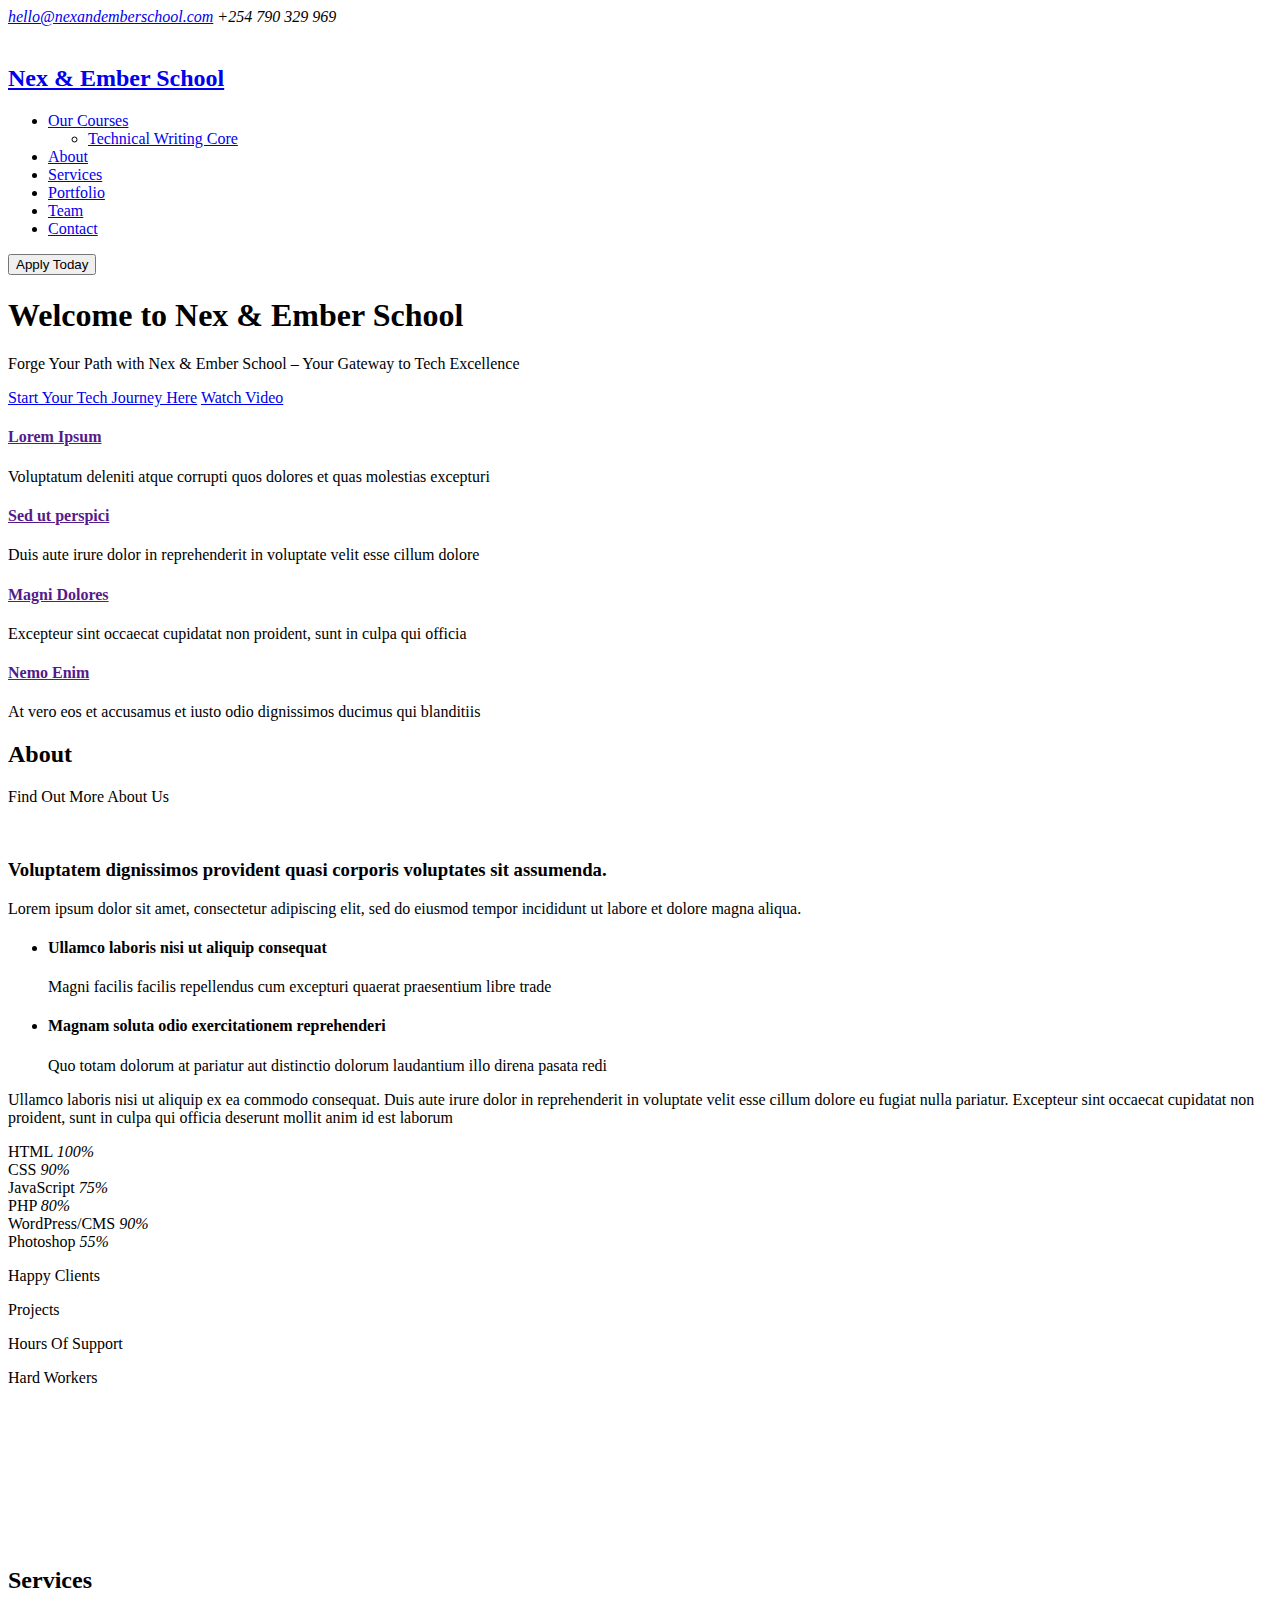
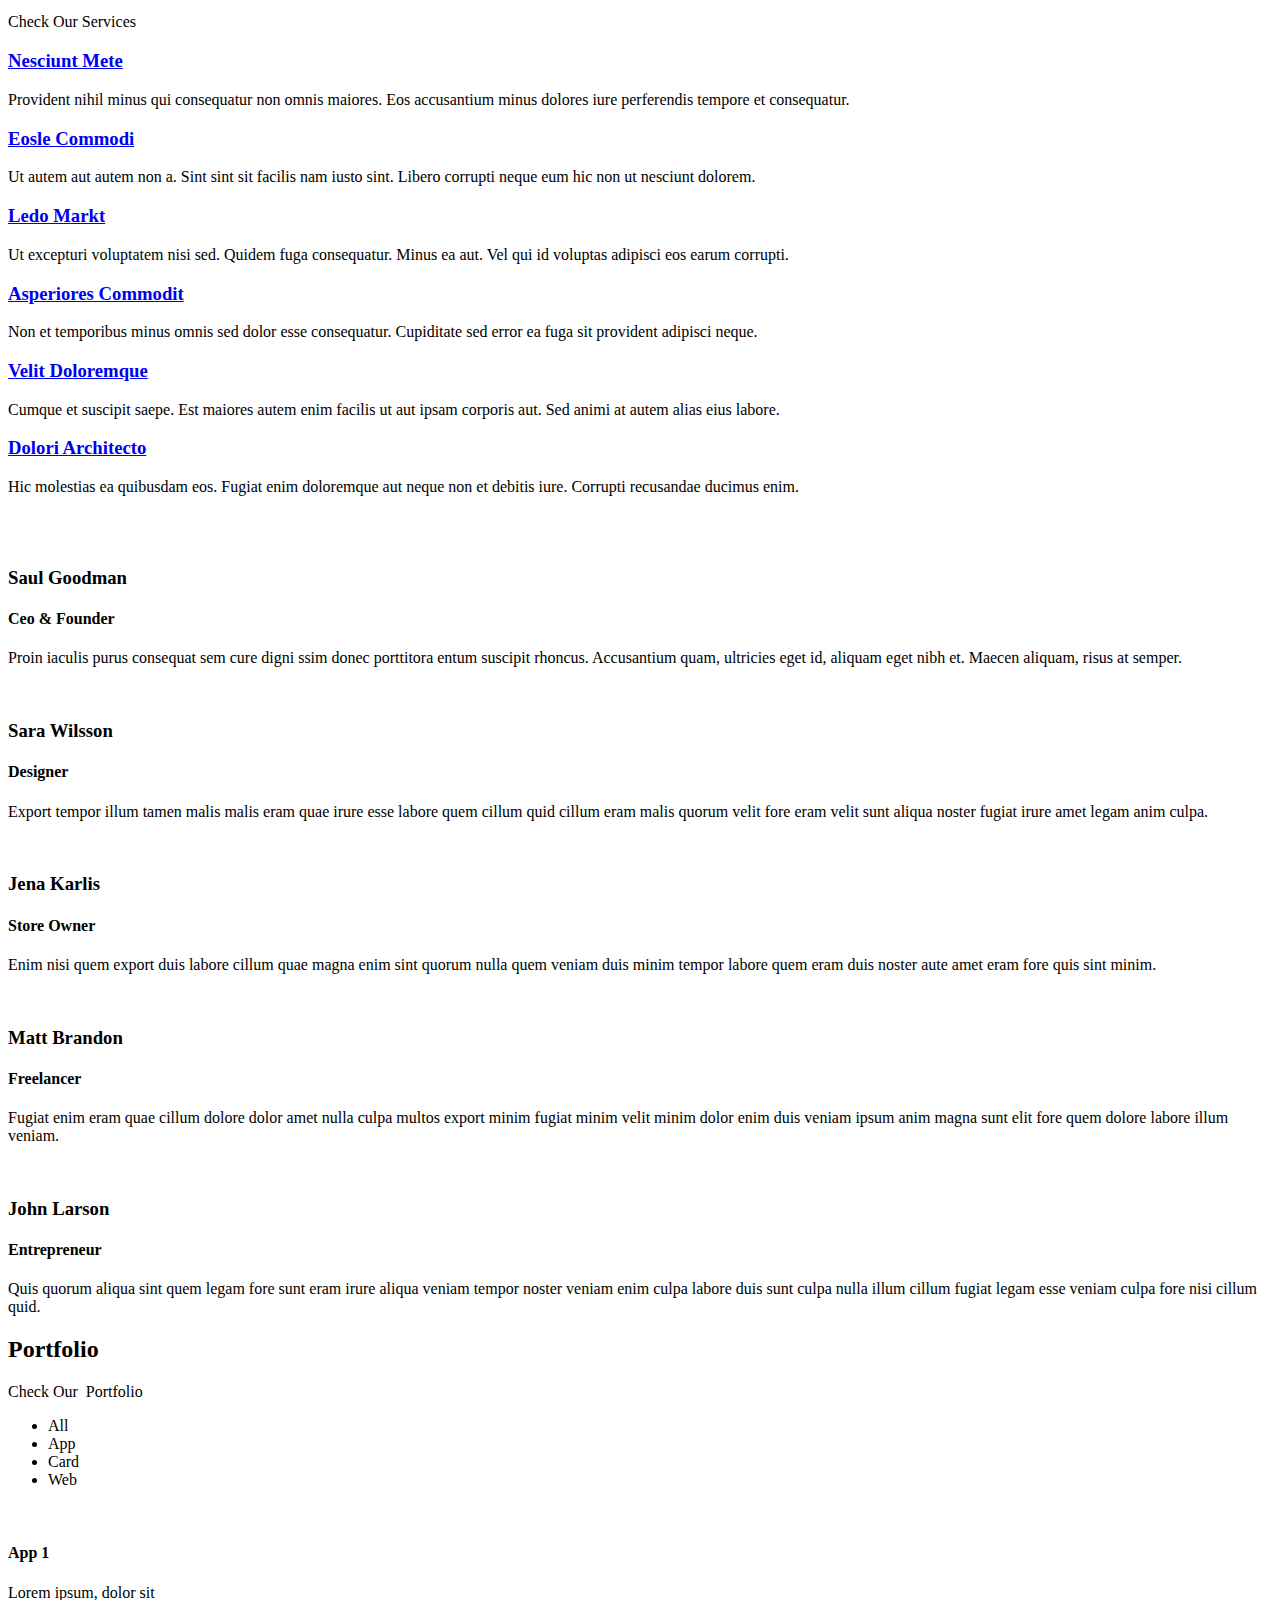
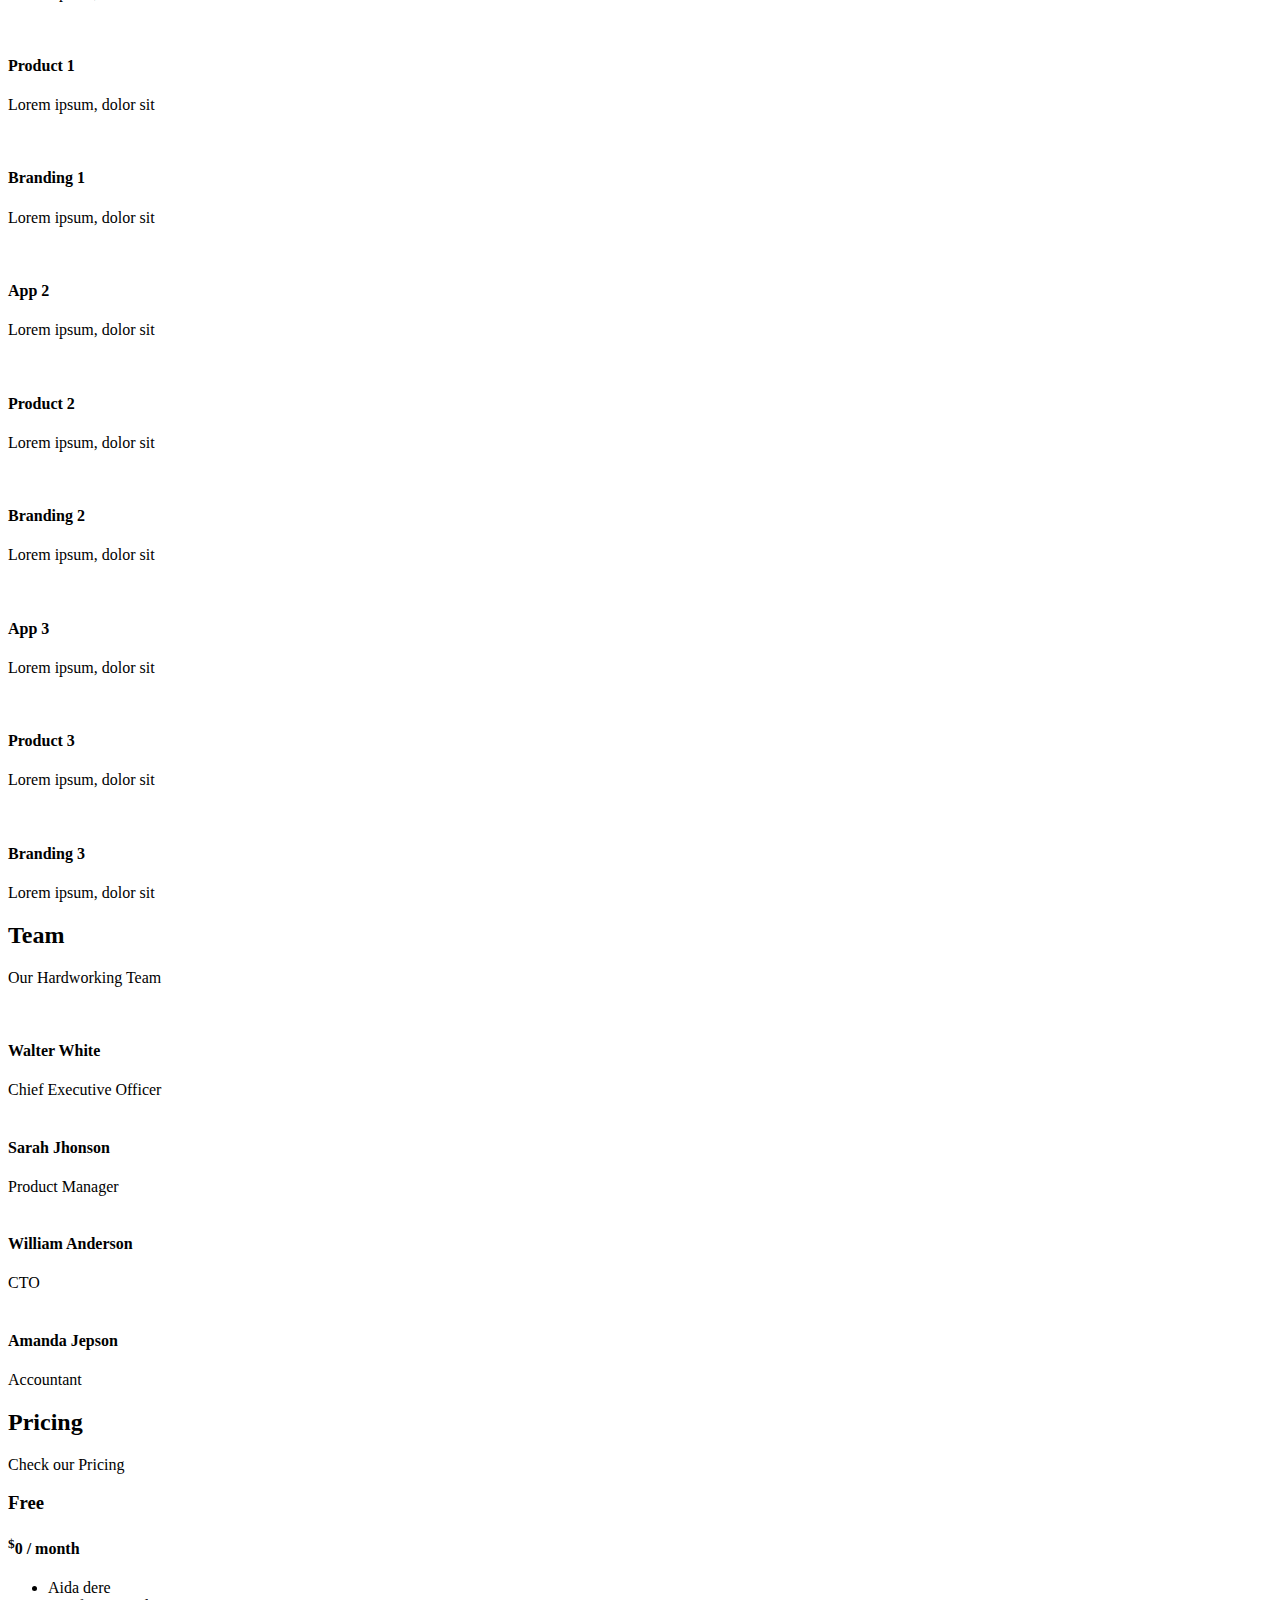
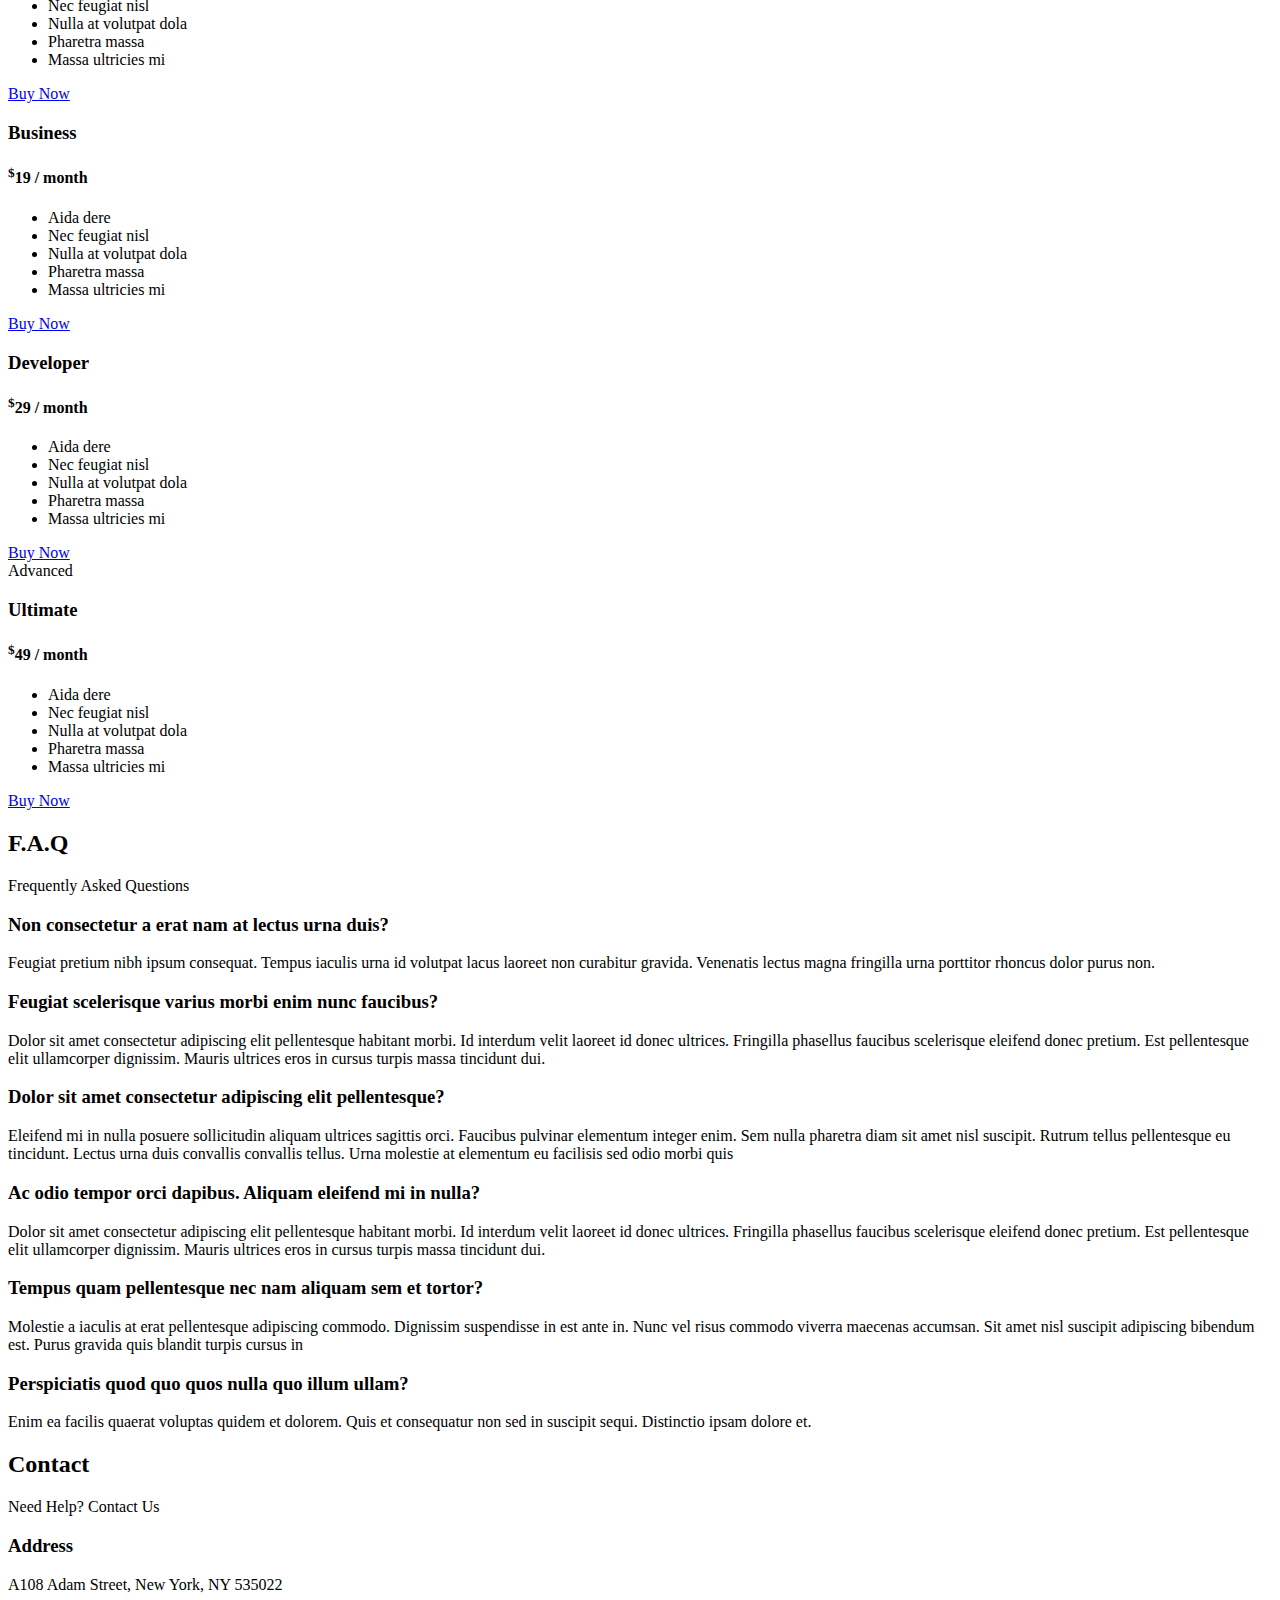
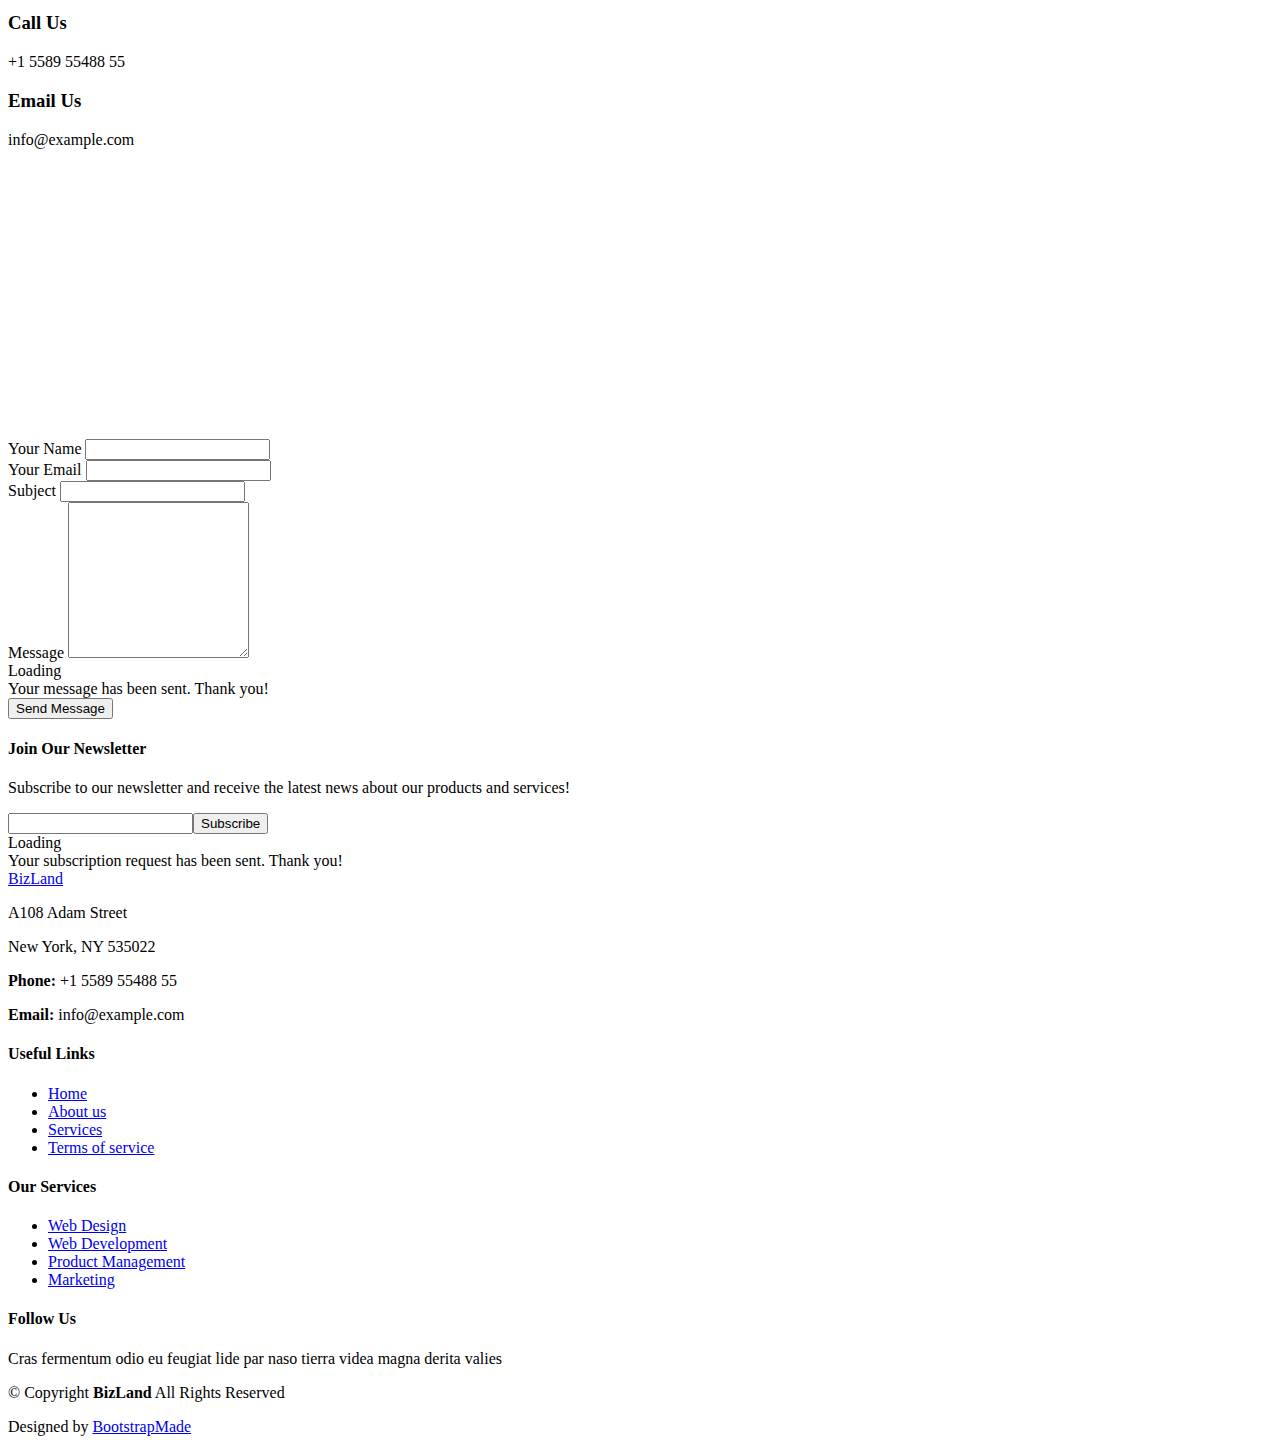
==== index.html @ 7f6a80eb "new changes" ====
<!DOCTYPE html>
<html lang="en">

<head>
  <meta charset="utf-8">
  <meta content="width=device-width, initial-scale=1.0" name="viewport">
  <title>Nex & Ember School | Elevate Your Tech Career: Master Technical Writing and Beyond</title>
  <meta name="description" content="">
  <meta name="keywords" content="">

  <!-- Favicons -->
  <!-- <link href="assets/img/favicon.png" rel="icon">
  <link href="assets/img/apple-touch-icon.png" rel="apple-touch-icon"> -->
  
  <link rel="apple-touch-icon" sizes="180x180" href="assets/img/apple-touch-icon.png">
  <link rel="icon" type="image/png" sizes="32x32" href="assets/img/favicon-32x32.png">
  <link rel="icon" type="image/png" sizes="16x16" href="assets/img/favicon-16x16.png">
  <link rel="manifest" href="assets/img/site.webmanifest">
  

  

  <!-- Fonts -->
  <link href="https://fonts.googleapis.com" rel="preconnect">
  <link href="https://fonts.gstatic.com" rel="preconnect" crossorigin>
  <link href="https://fonts.googleapis.com/css2?family=Roboto:ital,wght@0,100;0,300;0,400;0,500;0,700;0,900;1,100;1,300;1,400;1,500;1,700;1,900&family=Open+Sans:ital,wght@0,300;0,400;0,500;0,600;0,700;0,800;1,300;1,400;1,500;1,600;1,700;1,800&family=Montserrat:ital,wght@0,100;0,200;0,300;0,400;0,500;0,600;0,700;0,800;0,900;1,100;1,200;1,300;1,400;1,500;1,600;1,700;1,800;1,900&display=swap" rel="stylesheet">

  <!-- Vendor CSS Files -->
  <link href="assets/vendor/bootstrap/css/bootstrap.min.css" rel="stylesheet">
  <link href="assets/vendor/bootstrap-icons/bootstrap-icons.css" rel="stylesheet">
  <link href="assets/vendor/aos/aos.css" rel="stylesheet">
  <link href="assets/vendor/glightbox/css/glightbox.min.css" rel="stylesheet">
  <link href="assets/vendor/swiper/swiper-bundle.min.css" rel="stylesheet">

  <!-- Main CSS File -->
  <link href="assets/css/main.css" rel="stylesheet">

  <!-- =======================================================
  * Template Name: BizLand
  * Template URL: https://bootstrapmade.com/bizland-bootstrap-business-template/
  * Updated: Aug 07 2024 with Bootstrap v5.3.3
  * Author: BootstrapMade.com
  * License: https://bootstrapmade.com/license/
  ======================================================== -->
</head>

<body class="index-page">

  <header id="header" class="header sticky-top">

    <div class="topbar d-flex align-items-center">
      <div class="container d-flex justify-content-center justify-content-md-between">
        <div class="contact-info d-flex align-items-center">
          <i class="bi bi-envelope d-flex align-items-center"><a href="mailto:contact@example.com">hello@nexandemberschool.com</a></i>
          <i class="bi bi-phone d-flex align-items-center ms-4"><span>+254 790 329 969</span></i>
        </div>
        <div class="social-links d-none d-md-flex align-items-center">
          <a href="#" class="twitter"><i class="bi bi-twitter-x"></i></a>
          <a href="#" class="facebook"><i class="bi bi-facebook"></i></a>
          <a href="#" class="instagram"><i class="bi bi-instagram"></i></a>
          <a href="#" class="linkedin"><i class="bi bi-linkedin"></i></a>
        </div>
      </div>
    </div><!-- End Top Bar -->

    <div class="branding d-flex align-items-cente">

      <div class="container position-relative d-flex align-items-center justify-content-between">
        <a href="index.html" class="logo d-flex align-items-center">
          <!-- Uncomment the line below if you also wish to use an image logo -->
          <img src="assets/img/logo.jpg" alt="">
          <h1 class="sitename"><h2>Nex & Ember School</h2></h1>
        </a>

        <nav id="navmenu" class="navmenu">
          <ul>
            <li class="dropdown"><a href="#"><span>Our Courses</span> <i class="bi bi-chevron-down toggle-dropdown"></i></a>
              <ul>
                <li><a href="#">Technical Writing Core</a></li>
                <!-- <li class="dropdown"><a href="#"><span>Deep Dropdown</span> <i class="bi bi-chevron-down toggle-dropdown"></i></a>
                  <ul>
                    <li><a href="#">Deep Dropdown 1</a></li>
                    <li><a href="#">Deep Dropdown 2</a></li>
                    <li><a href="#">Deep Dropdown 3</a></li>
                    <li><a href="#">Deep Dropdown 4</a></li>
                    <li><a href="#">Deep Dropdown 5</a></li>
                  </ul> -->
                </li>
                <!-- <li><a href="#">Dropdown 2</a></li>
                <li><a href="#">Dropdown 3</a></li>
                <li><a href="#">Dropdown 4</a></li> -->
              </ul>
            </li>
            <!-- <li><a href="#hero" class="active">Home</a></li> -->
            <li><a href="#about">About</a></li>
            <li><a href="#services">Services</a></li>
            <li><a href="#portfolio">Portfolio</a></li>
            <li><a href="#team">Team</a></li>

            <li><a href="#contact">Contact</a></li>
          </ul>
          <i class="mobile-nav-toggle d-xl-none bi bi-list"></i>
        </nav>
        <button type="button" class="btn btn-primary" >Apply Today</button>
      </div>

    </div>

  </header>

  <main class="main">

    <!-- Hero Section -->
    <section id="hero" class="hero section light-background">

      <div class="container">
        <div class="row gy-4">
          <div class="col-lg-6 order-2 order-lg-1 d-flex flex-column justify-content-center" data-aos="zoom-out">
            <h1>Welcome to <span>Nex & Ember School</span></h1>
            <p>Forge Your Path with Nex & Ember School – Your Gateway to Tech Excellence</p>
            <div class="d-flex">
              <a href="#about" class="btn-get-started">Start Your Tech Journey Here</a>
              <a href="https://www.youtube.com/watch?v=Y7f98aduVJ8" class="glightbox btn-watch-video d-flex align-items-center"><i class="bi bi-play-circle"></i><span>Watch Video</span></a>
            </div>
          </div>
        </div>
      </div>

    </section><!-- /Hero Section -->

    <!-- Featured Services Section -->
    <section id="featured-services" class="featured-services section">

      <div class="container">

        <div class="row gy-4">

          <div class="col-xl-3 col-md-6 d-flex" data-aos="fade-up" data-aos-delay="100">
            <div class="service-item position-relative">
              <div class="icon"><i class="bi bi-activity icon"></i></div>
              <h4><a href="" class="stretched-link">Lorem Ipsum</a></h4>
              <p>Voluptatum deleniti atque corrupti quos dolores et quas molestias excepturi</p>
            </div>
          </div><!-- End Service Item -->

          <div class="col-xl-3 col-md-6 d-flex" data-aos="fade-up" data-aos-delay="200">
            <div class="service-item position-relative">
              <div class="icon"><i class="bi bi-bounding-box-circles icon"></i></div>
              <h4><a href="" class="stretched-link">Sed ut perspici</a></h4>
              <p>Duis aute irure dolor in reprehenderit in voluptate velit esse cillum dolore</p>
            </div>
          </div><!-- End Service Item -->

          <div class="col-xl-3 col-md-6 d-flex" data-aos="fade-up" data-aos-delay="300">
            <div class="service-item position-relative">
              <div class="icon"><i class="bi bi-calendar4-week icon"></i></div>
              <h4><a href="" class="stretched-link">Magni Dolores</a></h4>
              <p>Excepteur sint occaecat cupidatat non proident, sunt in culpa qui officia</p>
            </div>
          </div><!-- End Service Item -->

          <div class="col-xl-3 col-md-6 d-flex" data-aos="fade-up" data-aos-delay="400">
            <div class="service-item position-relative">
              <div class="icon"><i class="bi bi-broadcast icon"></i></div>
              <h4><a href="" class="stretched-link">Nemo Enim</a></h4>
              <p>At vero eos et accusamus et iusto odio dignissimos ducimus qui blanditiis</p>
            </div>
          </div><!-- End Service Item -->

        </div>

      </div>

    </section><!-- /Featured Services Section -->

    <!-- About Section -->
    <section id="about" class="about section light-background">

      <!-- Section Title -->
      <div class="container section-title" data-aos="fade-up">
        <h2>About</h2>
        <p><span>Find Out More</span> <span class="description-title">About Us</span></p>
      </div><!-- End Section Title -->

      <div class="container">

        <div class="row gy-3">

          <div class="col-lg-6" data-aos="fade-up" data-aos-delay="100">
            <img src="assets/img/about.jpg" alt="" class="img-fluid">
          </div>

          <div class="col-lg-6 d-flex flex-column justify-content-center" data-aos="fade-up" data-aos-delay="200">
            <div class="about-content ps-0 ps-lg-3">
              <h3>Voluptatem dignissimos provident quasi corporis voluptates sit assumenda.</h3>
              <p class="fst-italic">
                Lorem ipsum dolor sit amet, consectetur adipiscing elit, sed do eiusmod tempor incididunt ut labore et dolore
                magna aliqua.
              </p>
              <ul>
                <li>
                  <i class="bi bi-diagram-3"></i>
                  <div>
                    <h4>Ullamco laboris nisi ut aliquip consequat</h4>
                    <p>Magni facilis facilis repellendus cum excepturi quaerat praesentium libre trade</p>
                  </div>
                </li>
                <li>
                  <i class="bi bi-fullscreen-exit"></i>
                  <div>
                    <h4>Magnam soluta odio exercitationem reprehenderi</h4>
                    <p>Quo totam dolorum at pariatur aut distinctio dolorum laudantium illo direna pasata redi</p>
                  </div>
                </li>
              </ul>
              <p>
                Ullamco laboris nisi ut aliquip ex ea commodo consequat. Duis aute irure dolor in reprehenderit in voluptate
                velit esse cillum dolore eu fugiat nulla pariatur. Excepteur sint occaecat cupidatat non proident, sunt in
                culpa qui officia deserunt mollit anim id est laborum
              </p>
            </div>

          </div>
        </div>

      </div>

    </section><!-- /About Section -->

    <!-- Skills Section -->
    <section id="skills" class="skills section">

      <div class="container" data-aos="fade-up" data-aos-delay="100">

        <div class="row skills-content skills-animation">

          <div class="col-lg-6">

            <div class="progress">
              <span class="skill"><span>HTML</span> <i class="val">100%</i></span>
              <div class="progress-bar-wrap">
                <div class="progress-bar" role="progressbar" aria-valuenow="100" aria-valuemin="0" aria-valuemax="100"></div>
              </div>
            </div><!-- End Skills Item -->

            <div class="progress">
              <span class="skill"><span>CSS</span> <i class="val">90%</i></span>
              <div class="progress-bar-wrap">
                <div class="progress-bar" role="progressbar" aria-valuenow="90" aria-valuemin="0" aria-valuemax="100"></div>
              </div>
            </div><!-- End Skills Item -->

            <div class="progress">
              <span class="skill"><span>JavaScript</span> <i class="val">75%</i></span>
              <div class="progress-bar-wrap">
                <div class="progress-bar" role="progressbar" aria-valuenow="75" aria-valuemin="0" aria-valuemax="100"></div>
              </div>
            </div><!-- End Skills Item -->

          </div>

          <div class="col-lg-6">

            <div class="progress">
              <span class="skill"><span>PHP</span> <i class="val">80%</i></span>
              <div class="progress-bar-wrap">
                <div class="progress-bar" role="progressbar" aria-valuenow="80" aria-valuemin="0" aria-valuemax="100"></div>
              </div>
            </div><!-- End Skills Item -->

            <div class="progress">
              <span class="skill"><span>WordPress/CMS</span> <i class="val">90%</i></span>
              <div class="progress-bar-wrap">
                <div class="progress-bar" role="progressbar" aria-valuenow="90" aria-valuemin="0" aria-valuemax="100"></div>
              </div>
            </div><!-- End Skills Item -->

            <div class="progress">
              <span class="skill"><span>Photoshop</span> <i class="val">55%</i></span>
              <div class="progress-bar-wrap">
                <div class="progress-bar" role="progressbar" aria-valuenow="55" aria-valuemin="0" aria-valuemax="100"></div>
              </div>
            </div><!-- End Skills Item -->

          </div>

        </div>

      </div>

    </section><!-- /Skills Section -->

    <!-- Stats Section -->
    <section id="stats" class="stats section">

      <div class="container" data-aos="fade-up" data-aos-delay="100">

        <div class="row gy-4">

          <div class="col-lg-3 col-md-6 d-flex flex-column align-items-center">
            <i class="bi bi-emoji-smile"></i>
            <div class="stats-item">
              <span data-purecounter-start="0" data-purecounter-end="232" data-purecounter-duration="1" class="purecounter"></span>
              <p>Happy Clients</p>
            </div>
          </div><!-- End Stats Item -->

          <div class="col-lg-3 col-md-6 d-flex flex-column align-items-center">
            <i class="bi bi-journal-richtext"></i>
            <div class="stats-item">
              <span data-purecounter-start="0" data-purecounter-end="521" data-purecounter-duration="1" class="purecounter"></span>
              <p>Projects</p>
            </div>
          </div><!-- End Stats Item -->

          <div class="col-lg-3 col-md-6 d-flex flex-column align-items-center">
            <i class="bi bi-headset"></i>
            <div class="stats-item">
              <span data-purecounter-start="0" data-purecounter-end="1463" data-purecounter-duration="1" class="purecounter"></span>
              <p>Hours Of Support</p>
            </div>
          </div><!-- End Stats Item -->

          <div class="col-lg-3 col-md-6 d-flex flex-column align-items-center">
            <i class="bi bi-people"></i>
            <div class="stats-item">
              <span data-purecounter-start="0" data-purecounter-end="15" data-purecounter-duration="1" class="purecounter"></span>
              <p>Hard Workers</p>
            </div>
          </div><!-- End Stats Item -->

        </div>

      </div>

    </section><!-- /Stats Section -->

    <!-- Clients Section -->
    <section id="clients" class="clients section light-background">

      <div class="container">

        <div class="swiper init-swiper">
          <script type="application/json" class="swiper-config">
            {
              "loop": true,
              "speed": 600,
              "autoplay": {
                "delay": 5000
              },
              "slidesPerView": "auto",
              "pagination": {
                "el": ".swiper-pagination",
                "type": "bullets",
                "clickable": true
              },
              "breakpoints": {
                "320": {
                  "slidesPerView": 2,
                  "spaceBetween": 40
                },
                "480": {
                  "slidesPerView": 3,
                  "spaceBetween": 60
                },
                "640": {
                  "slidesPerView": 4,
                  "spaceBetween": 80
                },
                "992": {
                  "slidesPerView": 6,
                  "spaceBetween": 120
                }
              }
            }
          </script>
          <div class="swiper-wrapper align-items-center">
            <div class="swiper-slide"><img src="assets/img/clients/client-1.png" class="img-fluid" alt=""></div>
            <div class="swiper-slide"><img src="assets/img/clients/client-2.png" class="img-fluid" alt=""></div>
            <div class="swiper-slide"><img src="assets/img/clients/client-3.png" class="img-fluid" alt=""></div>
            <div class="swiper-slide"><img src="assets/img/clients/client-4.png" class="img-fluid" alt=""></div>
            <div class="swiper-slide"><img src="assets/img/clients/client-5.png" class="img-fluid" alt=""></div>
            <div class="swiper-slide"><img src="assets/img/clients/client-6.png" class="img-fluid" alt=""></div>
            <div class="swiper-slide"><img src="assets/img/clients/client-7.png" class="img-fluid" alt=""></div>
            <div class="swiper-slide"><img src="assets/img/clients/client-8.png" class="img-fluid" alt=""></div>
          </div>
        </div>

      </div>

    </section><!-- /Clients Section -->

    <!-- Services Section -->
    <section id="services" class="services section">

      <!-- Section Title -->
      <div class="container section-title" data-aos="fade-up">
        <h2>Services</h2>
        <p><span>Check Our</span> <span class="description-title">Services</span></p>
      </div><!-- End Section Title -->

      <div class="container">

        <div class="row gy-4">

          <div class="col-lg-4 col-md-6" data-aos="fade-up" data-aos-delay="100">
            <div class="service-item position-relative">
              <div class="icon">
                <i class="bi bi-activity"></i>
              </div>
              <a href="#" class="stretched-link">
                <h3>Nesciunt Mete</h3>
              </a>
              <p>Provident nihil minus qui consequatur non omnis maiores. Eos accusantium minus dolores iure perferendis tempore et consequatur.</p>
            </div>
          </div><!-- End Service Item -->

          <div class="col-lg-4 col-md-6" data-aos="fade-up" data-aos-delay="200">
            <div class="service-item position-relative">
              <div class="icon">
                <i class="bi bi-broadcast"></i>
              </div>
              <a href="#" class="stretched-link">
                <h3>Eosle Commodi</h3>
              </a>
              <p>Ut autem aut autem non a. Sint sint sit facilis nam iusto sint. Libero corrupti neque eum hic non ut nesciunt dolorem.</p>
            </div>
          </div><!-- End Service Item -->

          <div class="col-lg-4 col-md-6" data-aos="fade-up" data-aos-delay="300">
            <div class="service-item position-relative">
              <div class="icon">
                <i class="bi bi-easel"></i>
              </div>
              <a href="#" class="stretched-link">
                <h3>Ledo Markt</h3>
              </a>
              <p>Ut excepturi voluptatem nisi sed. Quidem fuga consequatur. Minus ea aut. Vel qui id voluptas adipisci eos earum corrupti.</p>
            </div>
          </div><!-- End Service Item -->

          <div class="col-lg-4 col-md-6" data-aos="fade-up" data-aos-delay="400">
            <div class="service-item position-relative">
              <div class="icon">
                <i class="bi bi-bounding-box-circles"></i>
              </div>
              <a href="#" class="stretched-link">
                <h3>Asperiores Commodit</h3>
              </a>
              <p>Non et temporibus minus omnis sed dolor esse consequatur. Cupiditate sed error ea fuga sit provident adipisci neque.</p>
              <a href="#" class="stretched-link"></a>
            </div>
          </div><!-- End Service Item -->

          <div class="col-lg-4 col-md-6" data-aos="fade-up" data-aos-delay="500">
            <div class="service-item position-relative">
              <div class="icon">
                <i class="bi bi-calendar4-week"></i>
              </div>
              <a href="#" class="stretched-link">
                <h3>Velit Doloremque</h3>
              </a>
              <p>Cumque et suscipit saepe. Est maiores autem enim facilis ut aut ipsam corporis aut. Sed animi at autem alias eius labore.</p>
              <a href="#" class="stretched-link"></a>
            </div>
          </div><!-- End Service Item -->

          <div class="col-lg-4 col-md-6" data-aos="fade-up" data-aos-delay="600">
            <div class="service-item position-relative">
              <div class="icon">
                <i class="bi bi-chat-square-text"></i>
              </div>
              <a href="#" class="stretched-link">
                <h3>Dolori Architecto</h3>
              </a>
              <p>Hic molestias ea quibusdam eos. Fugiat enim doloremque aut neque non et debitis iure. Corrupti recusandae ducimus enim.</p>
              <a href="#" class="stretched-link"></a>
            </div>
          </div><!-- End Service Item -->

        </div>

      </div>

    </section><!-- /Services Section -->

    <!-- Testimonials Section -->
    <section id="testimonials" class="testimonials section dark-background">

      <img src="assets/img/testimonials-bg.jpg" class="testimonials-bg" alt="">

      <div class="container" data-aos="fade-up" data-aos-delay="100">

        <div class="swiper init-swiper">
          <script type="application/json" class="swiper-config">
            {
              "loop": true,
              "speed": 600,
              "autoplay": {
                "delay": 5000
              },
              "slidesPerView": "auto",
              "pagination": {
                "el": ".swiper-pagination",
                "type": "bullets",
                "clickable": true
              }
            }
          </script>
          <div class="swiper-wrapper">

            <div class="swiper-slide">
              <div class="testimonial-item">
                <img src="assets/img/testimonials/testimonials-1.jpg" class="testimonial-img" alt="">
                <h3>Saul Goodman</h3>
                <h4>Ceo &amp; Founder</h4>
                <div class="stars">
                  <i class="bi bi-star-fill"></i><i class="bi bi-star-fill"></i><i class="bi bi-star-fill"></i><i class="bi bi-star-fill"></i><i class="bi bi-star-fill"></i>
                </div>
                <p>
                  <i class="bi bi-quote quote-icon-left"></i>
                  <span>Proin iaculis purus consequat sem cure digni ssim donec porttitora entum suscipit rhoncus. Accusantium quam, ultricies eget id, aliquam eget nibh et. Maecen aliquam, risus at semper.</span>
                  <i class="bi bi-quote quote-icon-right"></i>
                </p>
              </div>
            </div><!-- End testimonial item -->

            <div class="swiper-slide">
              <div class="testimonial-item">
                <img src="assets/img/testimonials/testimonials-2.jpg" class="testimonial-img" alt="">
                <h3>Sara Wilsson</h3>
                <h4>Designer</h4>
                <div class="stars">
                  <i class="bi bi-star-fill"></i><i class="bi bi-star-fill"></i><i class="bi bi-star-fill"></i><i class="bi bi-star-fill"></i><i class="bi bi-star-fill"></i>
                </div>
                <p>
                  <i class="bi bi-quote quote-icon-left"></i>
                  <span>Export tempor illum tamen malis malis eram quae irure esse labore quem cillum quid cillum eram malis quorum velit fore eram velit sunt aliqua noster fugiat irure amet legam anim culpa.</span>
                  <i class="bi bi-quote quote-icon-right"></i>
                </p>
              </div>
            </div><!-- End testimonial item -->

            <div class="swiper-slide">
              <div class="testimonial-item">
                <img src="assets/img/testimonials/testimonials-3.jpg" class="testimonial-img" alt="">
                <h3>Jena Karlis</h3>
                <h4>Store Owner</h4>
                <div class="stars">
                  <i class="bi bi-star-fill"></i><i class="bi bi-star-fill"></i><i class="bi bi-star-fill"></i><i class="bi bi-star-fill"></i><i class="bi bi-star-fill"></i>
                </div>
                <p>
                  <i class="bi bi-quote quote-icon-left"></i>
                  <span>Enim nisi quem export duis labore cillum quae magna enim sint quorum nulla quem veniam duis minim tempor labore quem eram duis noster aute amet eram fore quis sint minim.</span>
                  <i class="bi bi-quote quote-icon-right"></i>
                </p>
              </div>
            </div><!-- End testimonial item -->

            <div class="swiper-slide">
              <div class="testimonial-item">
                <img src="assets/img/testimonials/testimonials-4.jpg" class="testimonial-img" alt="">
                <h3>Matt Brandon</h3>
                <h4>Freelancer</h4>
                <div class="stars">
                  <i class="bi bi-star-fill"></i><i class="bi bi-star-fill"></i><i class="bi bi-star-fill"></i><i class="bi bi-star-fill"></i><i class="bi bi-star-fill"></i>
                </div>
                <p>
                  <i class="bi bi-quote quote-icon-left"></i>
                  <span>Fugiat enim eram quae cillum dolore dolor amet nulla culpa multos export minim fugiat minim velit minim dolor enim duis veniam ipsum anim magna sunt elit fore quem dolore labore illum veniam.</span>
                  <i class="bi bi-quote quote-icon-right"></i>
                </p>
              </div>
            </div><!-- End testimonial item -->

            <div class="swiper-slide">
              <div class="testimonial-item">
                <img src="assets/img/testimonials/testimonials-5.jpg" class="testimonial-img" alt="">
                <h3>John Larson</h3>
                <h4>Entrepreneur</h4>
                <div class="stars">
                  <i class="bi bi-star-fill"></i><i class="bi bi-star-fill"></i><i class="bi bi-star-fill"></i><i class="bi bi-star-fill"></i><i class="bi bi-star-fill"></i>
                </div>
                <p>
                  <i class="bi bi-quote quote-icon-left"></i>
                  <span>Quis quorum aliqua sint quem legam fore sunt eram irure aliqua veniam tempor noster veniam enim culpa labore duis sunt culpa nulla illum cillum fugiat legam esse veniam culpa fore nisi cillum quid.</span>
                  <i class="bi bi-quote quote-icon-right"></i>
                </p>
              </div>
            </div><!-- End testimonial item -->

          </div>
          <div class="swiper-pagination"></div>
        </div>

      </div>

    </section><!-- /Testimonials Section -->

    <!-- Portfolio Section -->
    <section id="portfolio" class="portfolio section">

      <!-- Section Title -->
      <div class="container section-title" data-aos="fade-up">
        <h2>Portfolio</h2>
        <p><span>Check Our&nbsp;</span> <span class="description-title">Portfolio</span></p>
      </div><!-- End Section Title -->

      <div class="container">

        <div class="isotope-layout" data-default-filter="*" data-layout="masonry" data-sort="original-order">

          <ul class="portfolio-filters isotope-filters" data-aos="fade-up" data-aos-delay="100">
            <li data-filter="*" class="filter-active">All</li>
            <li data-filter=".filter-app">App</li>
            <li data-filter=".filter-product">Card</li>
            <li data-filter=".filter-branding">Web</li>
          </ul><!-- End Portfolio Filters -->

          <div class="row gy-4 isotope-container" data-aos="fade-up" data-aos-delay="200">

            <div class="col-lg-4 col-md-6 portfolio-item isotope-item filter-app">
              <img src="assets/img/masonry-portfolio/masonry-portfolio-1.jpg" class="img-fluid" alt="">
              <div class="portfolio-info">
                <h4>App 1</h4>
                <p>Lorem ipsum, dolor sit</p>
                <a href="assets/img/masonry-portfolio/masonry-portfolio-1.jpg" title="App 1" data-gallery="portfolio-gallery-app" class="glightbox preview-link"><i class="bi bi-zoom-in"></i></a>
                <a href="portfolio-details.html" title="More Details" class="details-link"><i class="bi bi-link-45deg"></i></a>
              </div>
            </div><!-- End Portfolio Item -->

            <div class="col-lg-4 col-md-6 portfolio-item isotope-item filter-product">
              <img src="assets/img/masonry-portfolio/masonry-portfolio-2.jpg" class="img-fluid" alt="">
              <div class="portfolio-info">
                <h4>Product 1</h4>
                <p>Lorem ipsum, dolor sit</p>
                <a href="assets/img/masonry-portfolio/masonry-portfolio-2.jpg" title="Product 1" data-gallery="portfolio-gallery-product" class="glightbox preview-link"><i class="bi bi-zoom-in"></i></a>
                <a href="portfolio-details.html" title="More Details" class="details-link"><i class="bi bi-link-45deg"></i></a>
              </div>
            </div><!-- End Portfolio Item -->

            <div class="col-lg-4 col-md-6 portfolio-item isotope-item filter-branding">
              <img src="assets/img/masonry-portfolio/masonry-portfolio-3.jpg" class="img-fluid" alt="">
              <div class="portfolio-info">
                <h4>Branding 1</h4>
                <p>Lorem ipsum, dolor sit</p>
                <a href="assets/img/masonry-portfolio/masonry-portfolio-3.jpg" title="Branding 1" data-gallery="portfolio-gallery-branding" class="glightbox preview-link"><i class="bi bi-zoom-in"></i></a>
                <a href="portfolio-details.html" title="More Details" class="details-link"><i class="bi bi-link-45deg"></i></a>
              </div>
            </div><!-- End Portfolio Item -->

            <div class="col-lg-4 col-md-6 portfolio-item isotope-item filter-app">
              <img src="assets/img/masonry-portfolio/masonry-portfolio-4.jpg" class="img-fluid" alt="">
              <div class="portfolio-info">
                <h4>App 2</h4>
                <p>Lorem ipsum, dolor sit</p>
                <a href="assets/img/masonry-portfolio/masonry-portfolio-4.jpg" title="App 2" data-gallery="portfolio-gallery-app" class="glightbox preview-link"><i class="bi bi-zoom-in"></i></a>
                <a href="portfolio-details.html" title="More Details" class="details-link"><i class="bi bi-link-45deg"></i></a>
              </div>
            </div><!-- End Portfolio Item -->

            <div class="col-lg-4 col-md-6 portfolio-item isotope-item filter-product">
              <img src="assets/img/masonry-portfolio/masonry-portfolio-5.jpg" class="img-fluid" alt="">
              <div class="portfolio-info">
                <h4>Product 2</h4>
                <p>Lorem ipsum, dolor sit</p>
                <a href="assets/img/masonry-portfolio/masonry-portfolio-5.jpg" title="Product 2" data-gallery="portfolio-gallery-product" class="glightbox preview-link"><i class="bi bi-zoom-in"></i></a>
                <a href="portfolio-details.html" title="More Details" class="details-link"><i class="bi bi-link-45deg"></i></a>
              </div>
            </div><!-- End Portfolio Item -->

            <div class="col-lg-4 col-md-6 portfolio-item isotope-item filter-branding">
              <img src="assets/img/masonry-portfolio/masonry-portfolio-6.jpg" class="img-fluid" alt="">
              <div class="portfolio-info">
                <h4>Branding 2</h4>
                <p>Lorem ipsum, dolor sit</p>
                <a href="assets/img/masonry-portfolio/masonry-portfolio-6.jpg" title="Branding 2" data-gallery="portfolio-gallery-branding" class="glightbox preview-link"><i class="bi bi-zoom-in"></i></a>
                <a href="portfolio-details.html" title="More Details" class="details-link"><i class="bi bi-link-45deg"></i></a>
              </div>
            </div><!-- End Portfolio Item -->

            <div class="col-lg-4 col-md-6 portfolio-item isotope-item filter-app">
              <img src="assets/img/masonry-portfolio/masonry-portfolio-7.jpg" class="img-fluid" alt="">
              <div class="portfolio-info">
                <h4>App 3</h4>
                <p>Lorem ipsum, dolor sit</p>
                <a href="assets/img/masonry-portfolio/masonry-portfolio-7.jpg" title="App 3" data-gallery="portfolio-gallery-app" class="glightbox preview-link"><i class="bi bi-zoom-in"></i></a>
                <a href="portfolio-details.html" title="More Details" class="details-link"><i class="bi bi-link-45deg"></i></a>
              </div>
            </div><!-- End Portfolio Item -->

            <div class="col-lg-4 col-md-6 portfolio-item isotope-item filter-product">
              <img src="assets/img/masonry-portfolio/masonry-portfolio-8.jpg" class="img-fluid" alt="">
              <div class="portfolio-info">
                <h4>Product 3</h4>
                <p>Lorem ipsum, dolor sit</p>
                <a href="assets/img/masonry-portfolio/masonry-portfolio-8.jpg" title="Product 3" data-gallery="portfolio-gallery-product" class="glightbox preview-link"><i class="bi bi-zoom-in"></i></a>
                <a href="portfolio-details.html" title="More Details" class="details-link"><i class="bi bi-link-45deg"></i></a>
              </div>
            </div><!-- End Portfolio Item -->

            <div class="col-lg-4 col-md-6 portfolio-item isotope-item filter-branding">
              <img src="assets/img/masonry-portfolio/masonry-portfolio-9.jpg" class="img-fluid" alt="">
              <div class="portfolio-info">
                <h4>Branding 3</h4>
                <p>Lorem ipsum, dolor sit</p>
                <a href="assets/img/masonry-portfolio/masonry-portfolio-9.jpg" title="Branding 2" data-gallery="portfolio-gallery-branding" class="glightbox preview-link"><i class="bi bi-zoom-in"></i></a>
                <a href="portfolio-details.html" title="More Details" class="details-link"><i class="bi bi-link-45deg"></i></a>
              </div>
            </div><!-- End Portfolio Item -->

          </div><!-- End Portfolio Container -->

        </div>

      </div>

    </section><!-- /Portfolio Section -->

    <!-- Team Section -->
    <section id="team" class="team section light-background">

      <!-- Section Title -->
      <div class="container section-title" data-aos="fade-up">
        <h2>Team</h2>
        <p><span>Our Hardworking</span> <span class="description-title">Team</span></p>
      </div><!-- End Section Title -->

      <div class="container">

        <div class="row gy-4">

          <div class="col-lg-3 col-md-6 d-flex align-items-stretch" data-aos="fade-up" data-aos-delay="100">
            <div class="team-member">
              <div class="member-img">
                <img src="assets/img/team/team-1.jpg" class="img-fluid" alt="">
                <div class="social">
                  <a href=""><i class="bi bi-twitter-x"></i></a>
                  <a href=""><i class="bi bi-facebook"></i></a>
                  <a href=""><i class="bi bi-instagram"></i></a>
                  <a href=""><i class="bi bi-linkedin"></i></a>
                </div>
              </div>
              <div class="member-info">
                <h4>Walter White</h4>
                <span>Chief Executive Officer</span>
              </div>
            </div>
          </div><!-- End Team Member -->

          <div class="col-lg-3 col-md-6 d-flex align-items-stretch" data-aos="fade-up" data-aos-delay="200">
            <div class="team-member">
              <div class="member-img">
                <img src="assets/img/team/team-2.jpg" class="img-fluid" alt="">
                <div class="social">
                  <a href=""><i class="bi bi-twitter-x"></i></a>
                  <a href=""><i class="bi bi-facebook"></i></a>
                  <a href=""><i class="bi bi-instagram"></i></a>
                  <a href=""><i class="bi bi-linkedin"></i></a>
                </div>
              </div>
              <div class="member-info">
                <h4>Sarah Jhonson</h4>
                <span>Product Manager</span>
              </div>
            </div>
          </div><!-- End Team Member -->

          <div class="col-lg-3 col-md-6 d-flex align-items-stretch" data-aos="fade-up" data-aos-delay="300">
            <div class="team-member">
              <div class="member-img">
                <img src="assets/img/team/team-3.jpg" class="img-fluid" alt="">
                <div class="social">
                  <a href=""><i class="bi bi-twitter-x"></i></a>
                  <a href=""><i class="bi bi-facebook"></i></a>
                  <a href=""><i class="bi bi-instagram"></i></a>
                  <a href=""><i class="bi bi-linkedin"></i></a>
                </div>
              </div>
              <div class="member-info">
                <h4>William Anderson</h4>
                <span>CTO</span>
              </div>
            </div>
          </div><!-- End Team Member -->

          <div class="col-lg-3 col-md-6 d-flex align-items-stretch" data-aos="fade-up" data-aos-delay="400">
            <div class="team-member">
              <div class="member-img">
                <img src="assets/img/team/team-4.jpg" class="img-fluid" alt="">
                <div class="social">
                  <a href=""><i class="bi bi-twitter-x"></i></a>
                  <a href=""><i class="bi bi-facebook"></i></a>
                  <a href=""><i class="bi bi-instagram"></i></a>
                  <a href=""><i class="bi bi-linkedin"></i></a>
                </div>
              </div>
              <div class="member-info">
                <h4>Amanda Jepson</h4>
                <span>Accountant</span>
              </div>
            </div>
          </div><!-- End Team Member -->

        </div>

      </div>

    </section><!-- /Team Section -->

    <!-- Pricing Section -->
    <section id="pricing" class="pricing section">

      <!-- Section Title -->
      <div class="container section-title" data-aos="fade-up">
        <h2>Pricing</h2>
        <p><span>Check our</span> <span class="description-title">Pricing</span></p>
      </div><!-- End Section Title -->

      <div class="container">

        <div class="row gy-3">

          <div class="col-xl-3 col-lg-6" data-aos="fade-up" data-aos-delay="100">
            <div class="pricing-item">
              <h3>Free</h3>
              <h4><sup>$</sup>0<span> / month</span></h4>
              <ul>
                <li>Aida dere</li>
                <li>Nec feugiat nisl</li>
                <li>Nulla at volutpat dola</li>
                <li class="na">Pharetra massa</li>
                <li class="na">Massa ultricies mi</li>
              </ul>
              <div class="btn-wrap">
                <a href="#" class="btn-buy">Buy Now</a>
              </div>
            </div>
          </div><!-- End Pricing Item -->

          <div class="col-xl-3 col-lg-6" data-aos="fade-up" data-aos-delay="200">
            <div class="pricing-item featured">
              <h3>Business</h3>
              <h4><sup>$</sup>19<span> / month</span></h4>
              <ul>
                <li>Aida dere</li>
                <li>Nec feugiat nisl</li>
                <li>Nulla at volutpat dola</li>
                <li>Pharetra massa</li>
                <li class="na">Massa ultricies mi</li>
              </ul>
              <div class="btn-wrap">
                <a href="#" class="btn-buy">Buy Now</a>
              </div>
            </div>
          </div><!-- End Pricing Item -->

          <div class="col-xl-3 col-lg-6" data-aos="fade-up" data-aos-delay="400">
            <div class="pricing-item">
              <h3>Developer</h3>
              <h4><sup>$</sup>29<span> / month</span></h4>
              <ul>
                <li>Aida dere</li>
                <li>Nec feugiat nisl</li>
                <li>Nulla at volutpat dola</li>
                <li>Pharetra massa</li>
                <li>Massa ultricies mi</li>
              </ul>
              <div class="btn-wrap">
                <a href="#" class="btn-buy">Buy Now</a>
              </div>
            </div>
          </div><!-- End Pricing Item -->

          <div class="col-xl-3 col-lg-6" data-aos="fade-up" data-aos-delay="400">
            <div class="pricing-item">
              <span class="advanced">Advanced</span>
              <h3>Ultimate</h3>
              <h4><sup>$</sup>49<span> / month</span></h4>
              <ul>
                <li>Aida dere</li>
                <li>Nec feugiat nisl</li>
                <li>Nulla at volutpat dola</li>
                <li>Pharetra massa</li>
                <li>Massa ultricies mi</li>
              </ul>
              <div class="btn-wrap">
                <a href="#" class="btn-buy">Buy Now</a>
              </div>
            </div>
          </div><!-- End Pricing Item -->

        </div>

      </div>

    </section><!-- /Pricing Section -->

    <!-- Faq Section -->
    <section id="faq" class="faq section light-background">

      <!-- Section Title -->
      <div class="container section-title" data-aos="fade-up">
        <h2>F.A.Q</h2>
        <p><span>Frequently Asked</span> <span class="description-title">Questions</span></p>
      </div><!-- End Section Title -->

      <div class="container">

        <div class="row justify-content-center">

          <div class="col-lg-10" data-aos="fade-up" data-aos-delay="100">

            <div class="faq-container">

              <div class="faq-item faq-active">
                <h3>Non consectetur a erat nam at lectus urna duis?</h3>
                <div class="faq-content">
                  <p>Feugiat pretium nibh ipsum consequat. Tempus iaculis urna id volutpat lacus laoreet non curabitur gravida. Venenatis lectus magna fringilla urna porttitor rhoncus dolor purus non.</p>
                </div>
                <i class="faq-toggle bi bi-chevron-right"></i>
              </div><!-- End Faq item-->

              <div class="faq-item">
                <h3>Feugiat scelerisque varius morbi enim nunc faucibus?</h3>
                <div class="faq-content">
                  <p>Dolor sit amet consectetur adipiscing elit pellentesque habitant morbi. Id interdum velit laoreet id donec ultrices. Fringilla phasellus faucibus scelerisque eleifend donec pretium. Est pellentesque elit ullamcorper dignissim. Mauris ultrices eros in cursus turpis massa tincidunt dui.</p>
                </div>
                <i class="faq-toggle bi bi-chevron-right"></i>
              </div><!-- End Faq item-->

              <div class="faq-item">
                <h3>Dolor sit amet consectetur adipiscing elit pellentesque?</h3>
                <div class="faq-content">
                  <p>Eleifend mi in nulla posuere sollicitudin aliquam ultrices sagittis orci. Faucibus pulvinar elementum integer enim. Sem nulla pharetra diam sit amet nisl suscipit. Rutrum tellus pellentesque eu tincidunt. Lectus urna duis convallis convallis tellus. Urna molestie at elementum eu facilisis sed odio morbi quis</p>
                </div>
                <i class="faq-toggle bi bi-chevron-right"></i>
              </div><!-- End Faq item-->

              <div class="faq-item">
                <h3>Ac odio tempor orci dapibus. Aliquam eleifend mi in nulla?</h3>
                <div class="faq-content">
                  <p>Dolor sit amet consectetur adipiscing elit pellentesque habitant morbi. Id interdum velit laoreet id donec ultrices. Fringilla phasellus faucibus scelerisque eleifend donec pretium. Est pellentesque elit ullamcorper dignissim. Mauris ultrices eros in cursus turpis massa tincidunt dui.</p>
                </div>
                <i class="faq-toggle bi bi-chevron-right"></i>
              </div><!-- End Faq item-->

              <div class="faq-item">
                <h3>Tempus quam pellentesque nec nam aliquam sem et tortor?</h3>
                <div class="faq-content">
                  <p>Molestie a iaculis at erat pellentesque adipiscing commodo. Dignissim suspendisse in est ante in. Nunc vel risus commodo viverra maecenas accumsan. Sit amet nisl suscipit adipiscing bibendum est. Purus gravida quis blandit turpis cursus in</p>
                </div>
                <i class="faq-toggle bi bi-chevron-right"></i>
              </div><!-- End Faq item-->

              <div class="faq-item">
                <h3>Perspiciatis quod quo quos nulla quo illum ullam?</h3>
                <div class="faq-content">
                  <p>Enim ea facilis quaerat voluptas quidem et dolorem. Quis et consequatur non sed in suscipit sequi. Distinctio ipsam dolore et.</p>
                </div>
                <i class="faq-toggle bi bi-chevron-right"></i>
              </div><!-- End Faq item-->

            </div>

          </div><!-- End Faq Column-->

        </div>

      </div>

    </section><!-- /Faq Section -->

    <!-- Contact Section -->
    <section id="contact" class="contact section">

      <!-- Section Title -->
      <div class="container section-title" data-aos="fade-up">
        <h2>Contact</h2>
        <p><span>Need Help?</span> <span class="description-title">Contact Us</span></p>
      </div><!-- End Section Title -->

      <div class="container" data-aos="fade-up" data-aos-delay="100">

        <div class="row gy-4">

          <div class="col-lg-5">

            <div class="info-wrap">
              <div class="info-item d-flex" data-aos="fade-up" data-aos-delay="200">
                <i class="bi bi-geo-alt flex-shrink-0"></i>
                <div>
                  <h3>Address</h3>
                  <p>A108 Adam Street, New York, NY 535022</p>
                </div>
              </div><!-- End Info Item -->

              <div class="info-item d-flex" data-aos="fade-up" data-aos-delay="300">
                <i class="bi bi-telephone flex-shrink-0"></i>
                <div>
                  <h3>Call Us</h3>
                  <p>+1 5589 55488 55</p>
                </div>
              </div><!-- End Info Item -->

              <div class="info-item d-flex" data-aos="fade-up" data-aos-delay="400">
                <i class="bi bi-envelope flex-shrink-0"></i>
                <div>
                  <h3>Email Us</h3>
                  <p>info@example.com</p>
                </div>
              </div><!-- End Info Item -->

              <iframe src="https://www.google.com/maps/embed?pb=!1m14!1m8!1m3!1d48389.78314118045!2d-74.006138!3d40.710059!3m2!1i1024!2i768!4f13.1!3m3!1m2!1s0x89c25a22a3bda30d%3A0xb89d1fe6bc499443!2sDowntown%20Conference%20Center!5e0!3m2!1sen!2sus!4v1676961268712!5m2!1sen!2sus" frameborder="0" style="border:0; width: 100%; height: 270px;" allowfullscreen="" loading="lazy" referrerpolicy="no-referrer-when-downgrade"></iframe>
            </div>
          </div>

          <div class="col-lg-7">
            <form action="forms/contact.php" method="post" class="php-email-form" data-aos="fade-up" data-aos-delay="200">
              <div class="row gy-4">

                <div class="col-md-6">
                  <label for="name-field" class="pb-2">Your Name</label>
                  <input type="text" name="name" id="name-field" class="form-control" required="">
                </div>

                <div class="col-md-6">
                  <label for="email-field" class="pb-2">Your Email</label>
                  <input type="email" class="form-control" name="email" id="email-field" required="">
                </div>

                <div class="col-md-12">
                  <label for="subject-field" class="pb-2">Subject</label>
                  <input type="text" class="form-control" name="subject" id="subject-field" required="">
                </div>

                <div class="col-md-12">
                  <label for="message-field" class="pb-2">Message</label>
                  <textarea class="form-control" name="message" rows="10" id="message-field" required=""></textarea>
                </div>

                <div class="col-md-12 text-center">
                  <div class="loading">Loading</div>
                  <div class="error-message"></div>
                  <div class="sent-message">Your message has been sent. Thank you!</div>

                  <button type="submit">Send Message</button>
                </div>

              </div>
            </form>
          </div><!-- End Contact Form -->

        </div>

      </div>

    </section><!-- /Contact Section -->

  </main>

  <footer id="footer" class="footer">

    <div class="footer-newsletter">
      <div class="container">
        <div class="row justify-content-center text-center">
          <div class="col-lg-6">
            <h4>Join Our Newsletter</h4>
            <p>Subscribe to our newsletter and receive the latest news about our products and services!</p>
            <form action="forms/newsletter.php" method="post" class="php-email-form">
              <div class="newsletter-form"><input type="email" name="email"><input type="submit" value="Subscribe"></div>
              <div class="loading">Loading</div>
              <div class="error-message"></div>
              <div class="sent-message">Your subscription request has been sent. Thank you!</div>
            </form>
          </div>
        </div>
      </div>
    </div>

    <div class="container footer-top">
      <div class="row gy-4">
        <div class="col-lg-4 col-md-6 footer-about">
          <a href="index.html" class="d-flex align-items-center">
            <span class="sitename">BizLand</span>
          </a>
          <div class="footer-contact pt-3">
            <p>A108 Adam Street</p>
            <p>New York, NY 535022</p>
            <p class="mt-3"><strong>Phone:</strong> <span>+1 5589 55488 55</span></p>
            <p><strong>Email:</strong> <span>info@example.com</span></p>
          </div>
        </div>

        <div class="col-lg-2 col-md-3 footer-links">
          <h4>Useful Links</h4>
          <ul>
            <li><i class="bi bi-chevron-right"></i> <a href="#">Home</a></li>
            <li><i class="bi bi-chevron-right"></i> <a href="#">About us</a></li>
            <li><i class="bi bi-chevron-right"></i> <a href="#">Services</a></li>
            <li><i class="bi bi-chevron-right"></i> <a href="#">Terms of service</a></li>
          </ul>
        </div>

        <div class="col-lg-2 col-md-3 footer-links">
          <h4>Our Services</h4>
          <ul>
            <li><i class="bi bi-chevron-right"></i> <a href="#">Web Design</a></li>
            <li><i class="bi bi-chevron-right"></i> <a href="#">Web Development</a></li>
            <li><i class="bi bi-chevron-right"></i> <a href="#">Product Management</a></li>
            <li><i class="bi bi-chevron-right"></i> <a href="#">Marketing</a></li>
          </ul>
        </div>

        <div class="col-lg-4 col-md-12">
          <h4>Follow Us</h4>
          <p>Cras fermentum odio eu feugiat lide par naso tierra videa magna derita valies</p>
          <div class="social-links d-flex">
            <a href=""><i class="bi bi-twitter-x"></i></a>
            <a href=""><i class="bi bi-facebook"></i></a>
            <a href=""><i class="bi bi-instagram"></i></a>
            <a href=""><i class="bi bi-linkedin"></i></a>
          </div>
        </div>

      </div>
    </div>

    <div class="container copyright text-center mt-4">
      <p>© <span>Copyright</span> <strong class="px-1 sitename">BizLand</strong> <span>All Rights Reserved</span></p>
      <div class="credits">
        <!-- All the links in the footer should remain intact. -->
        <!-- You can delete the links only if you've purchased the pro version. -->
        <!-- Licensing information: https://bootstrapmade.com/license/ -->
        <!-- Purchase the pro version with working PHP/AJAX contact form: [buy-url] -->
        Designed by <a href="https://bootstrapmade.com/">BootstrapMade</a>
      </div>
    </div>

  </footer>

  <!-- Scroll Top -->
  <a href="#" id="scroll-top" class="scroll-top d-flex align-items-center justify-content-center"><i class="bi bi-arrow-up-short"></i></a>

  <!-- Preloader -->
  <div id="preloader">
    <div></div>
    <div></div>
    <div></div>
    <div></div>
  </div>

  <!-- Vendor JS Files -->
  <script src="assets/vendor/bootstrap/js/bootstrap.bundle.min.js"></script>
  <script src="assets/vendor/php-email-form/validate.js"></script>
  <script src="assets/vendor/aos/aos.js"></script>
  <script src="assets/vendor/glightbox/js/glightbox.min.js"></script>
  <script src="assets/vendor/waypoints/noframework.waypoints.js"></script>
  <script src="assets/vendor/purecounter/purecounter_vanilla.js"></script>
  <script src="assets/vendor/swiper/swiper-bundle.min.js"></script>
  <script src="assets/vendor/imagesloaded/imagesloaded.pkgd.min.js"></script>
  <script src="assets/vendor/isotope-layout/isotope.pkgd.min.js"></script>

  <!-- Main JS File -->
  <script src="assets/js/main.js"></script>

</body>

</html>
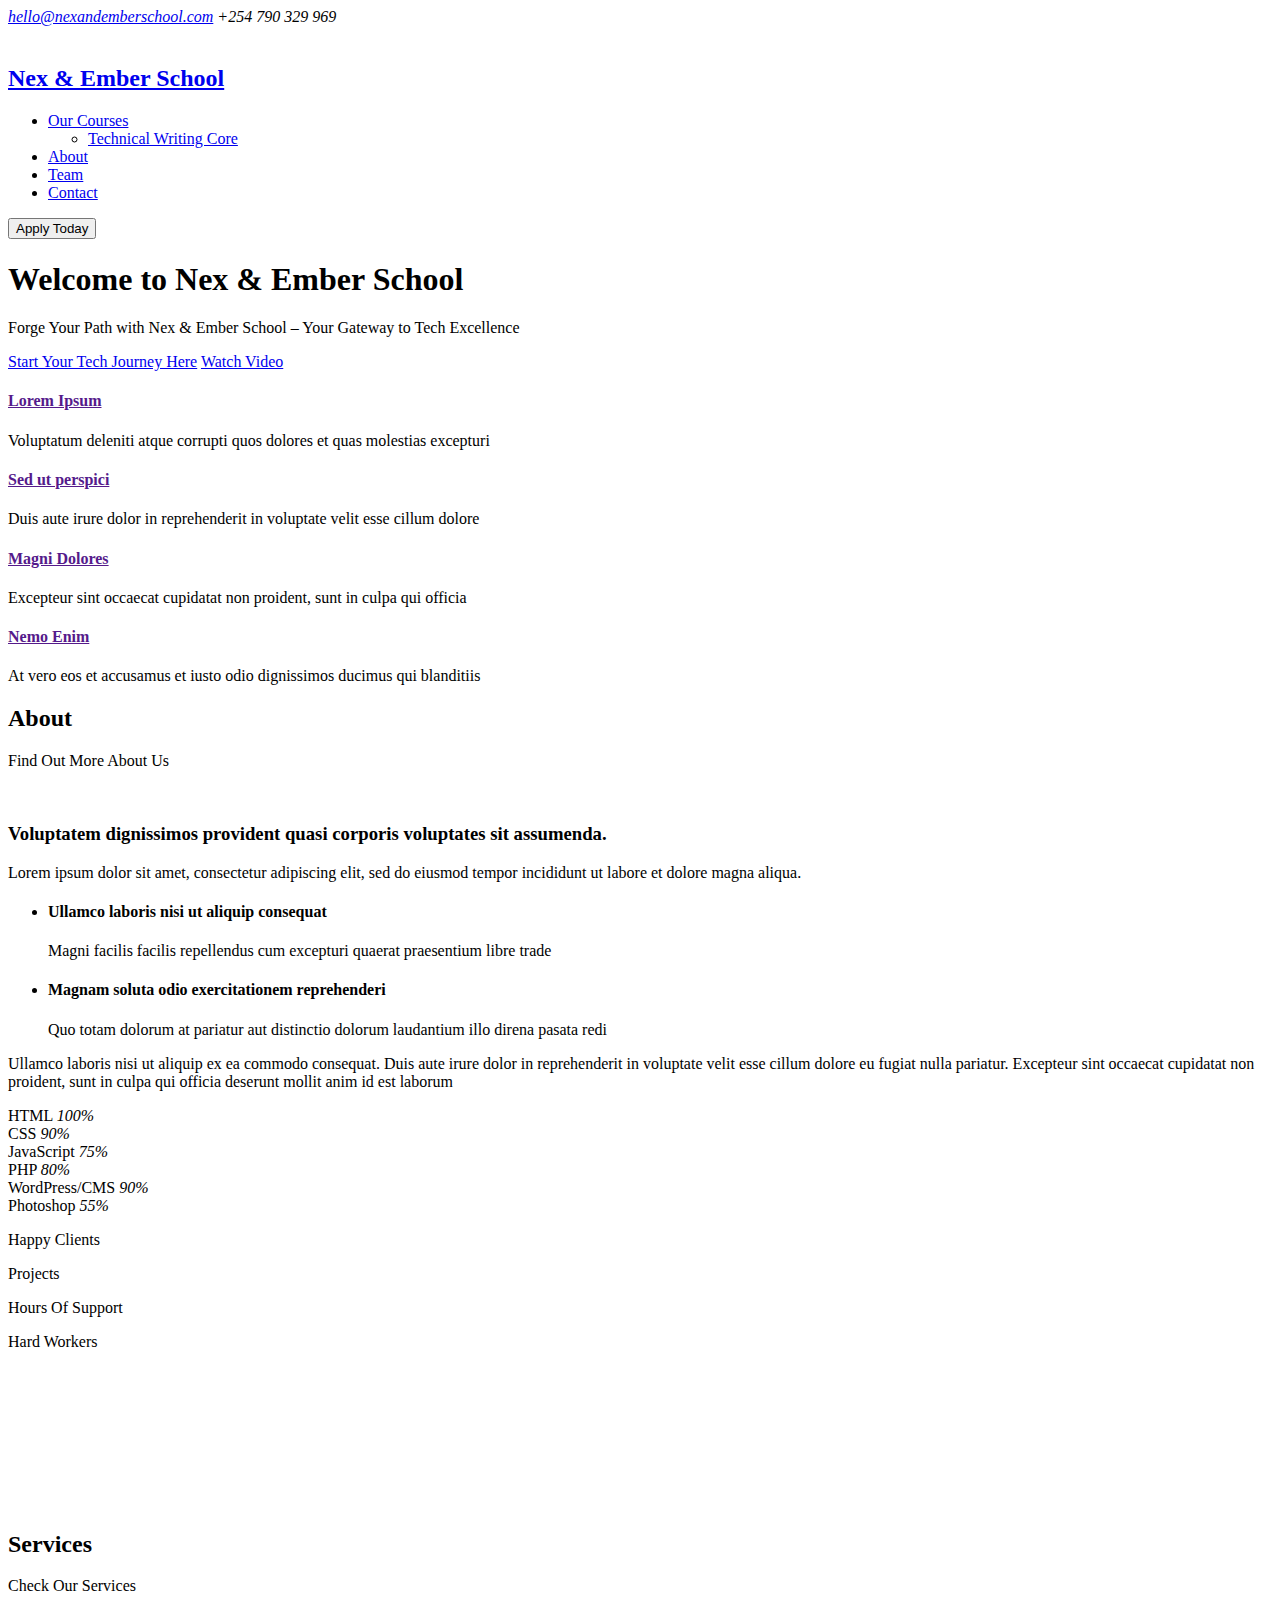
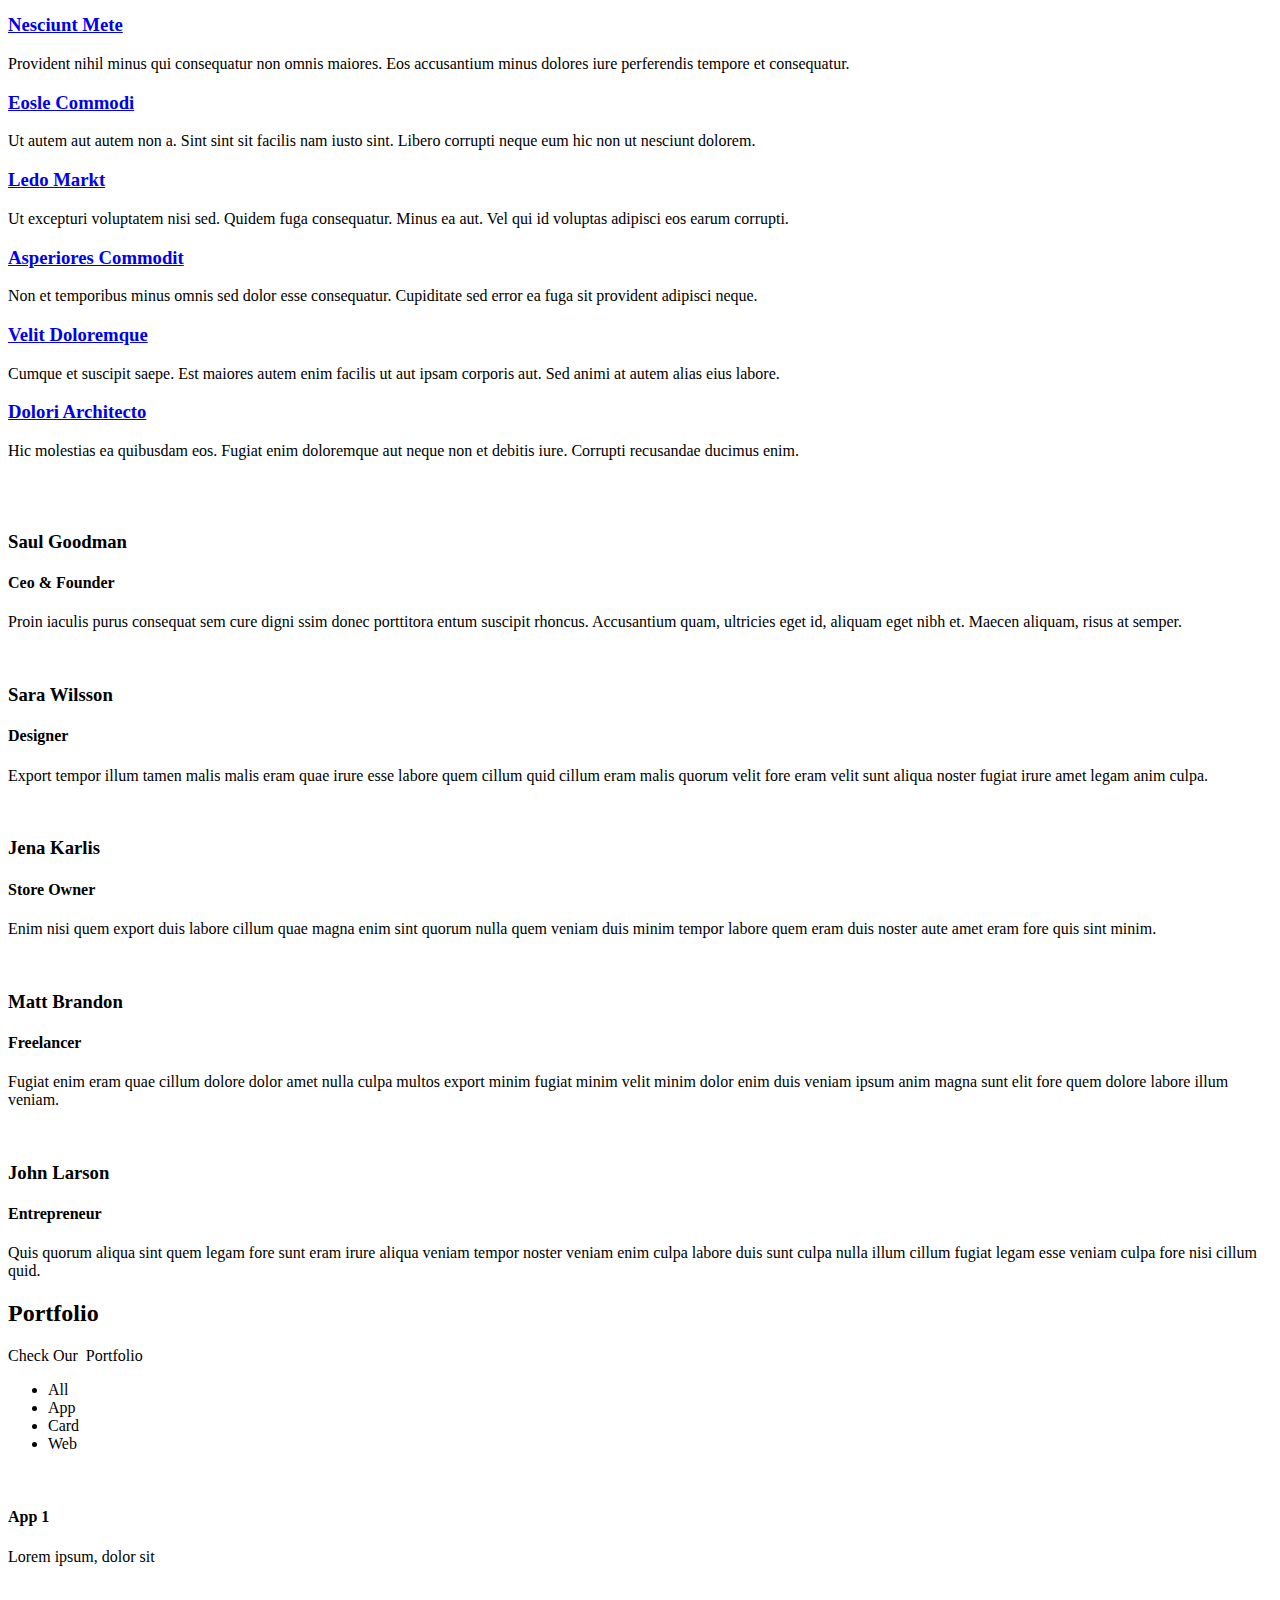
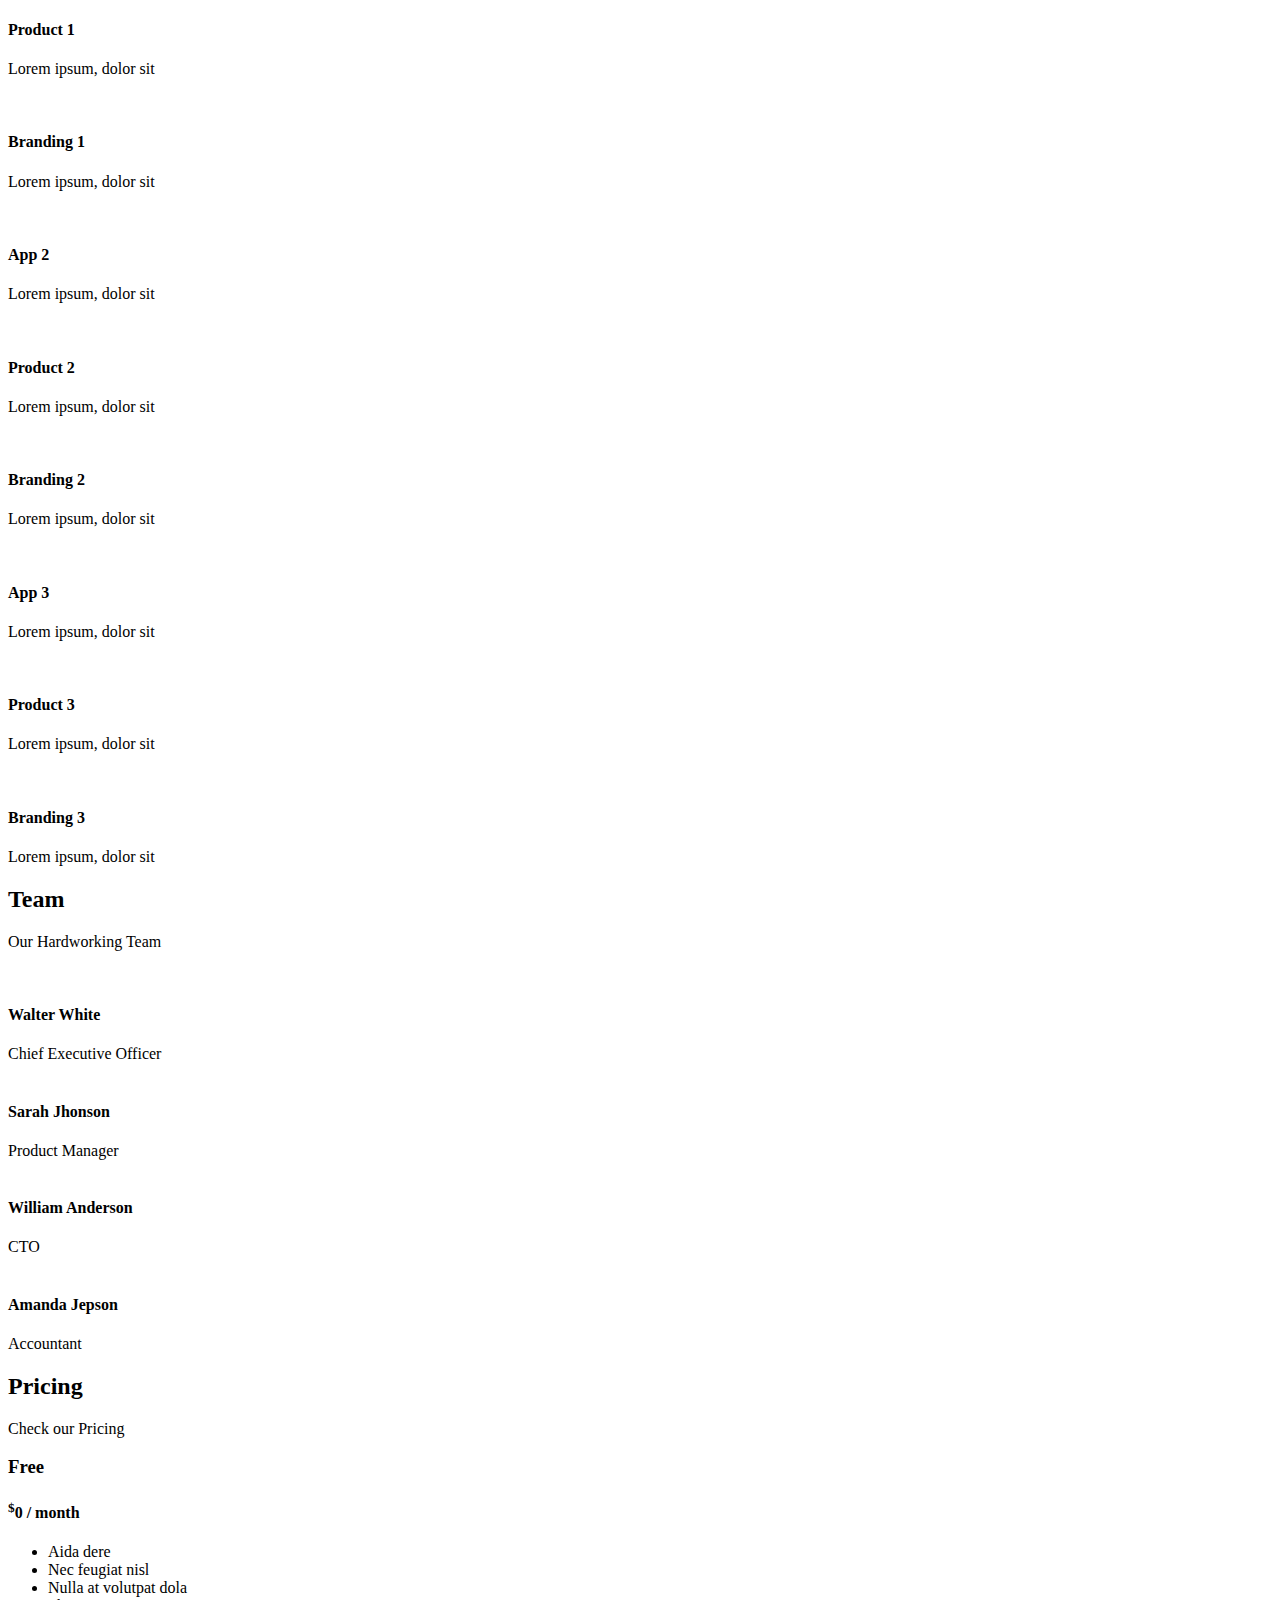
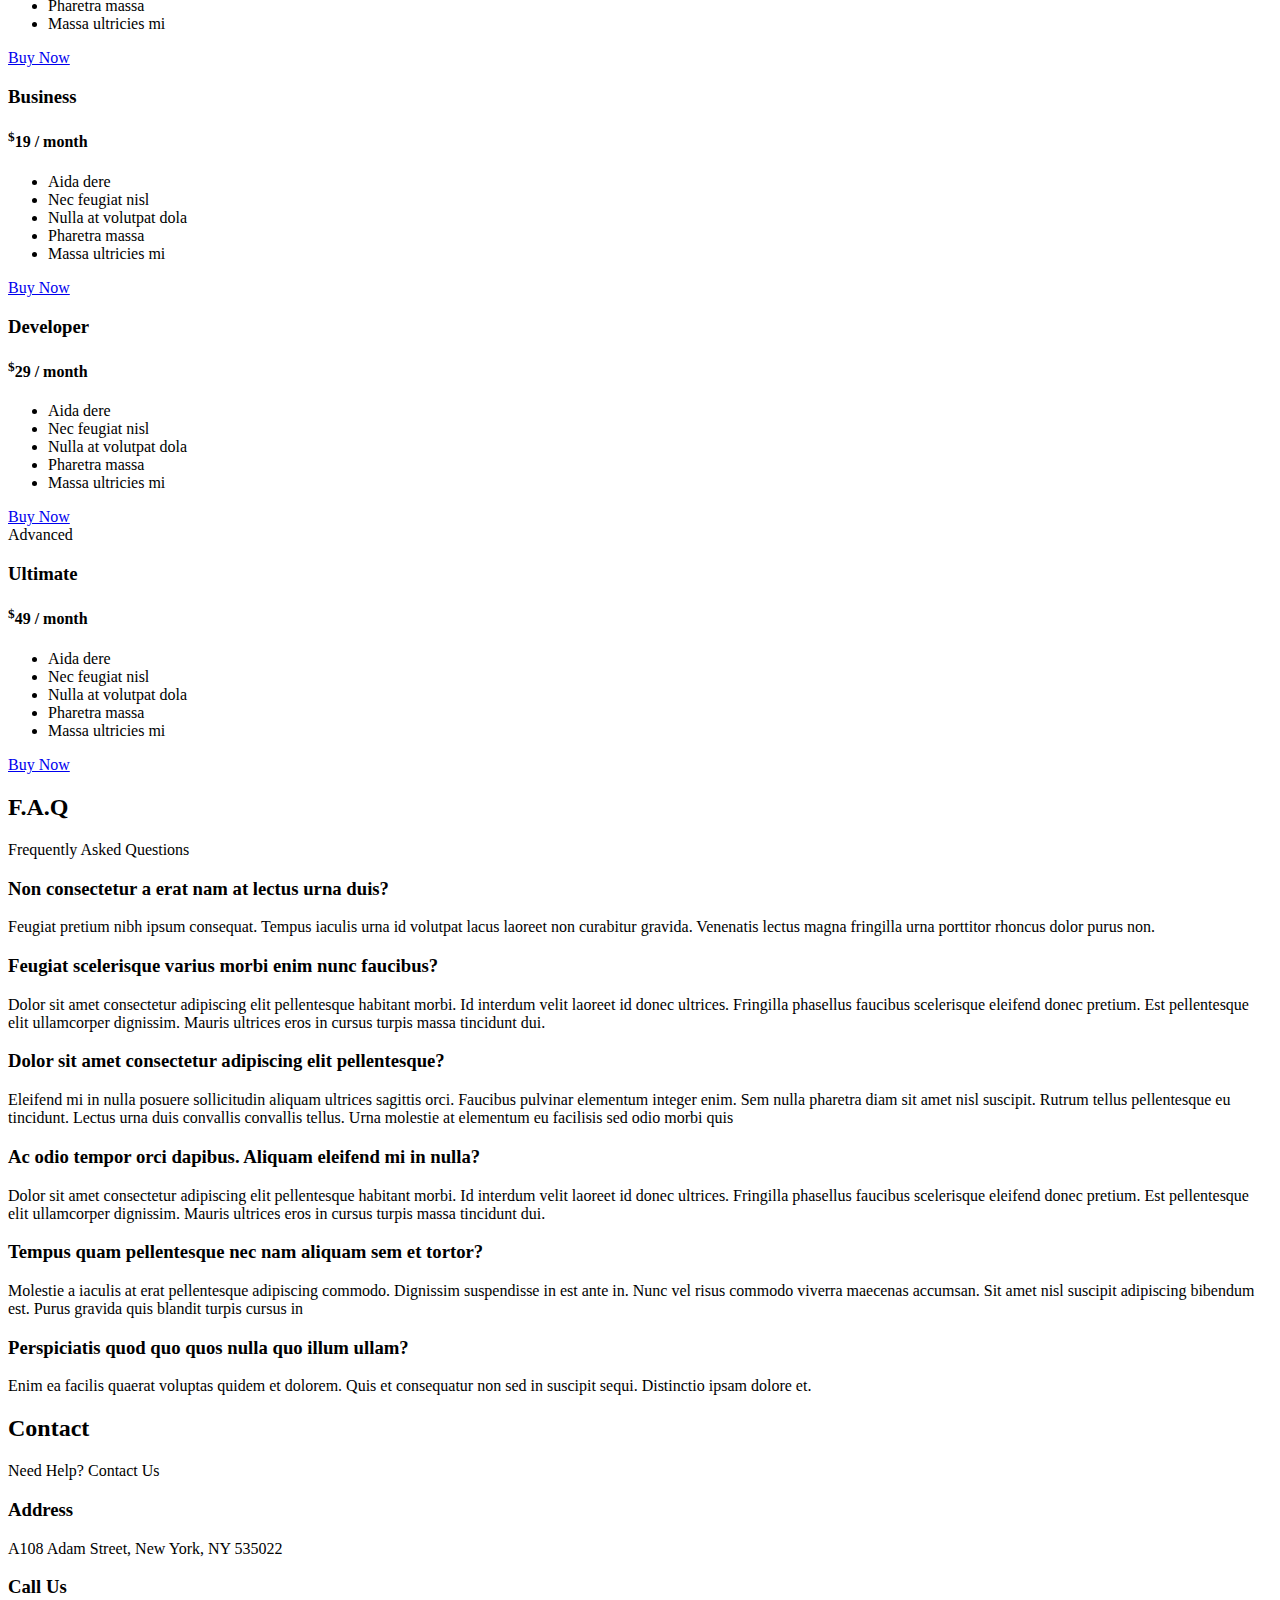
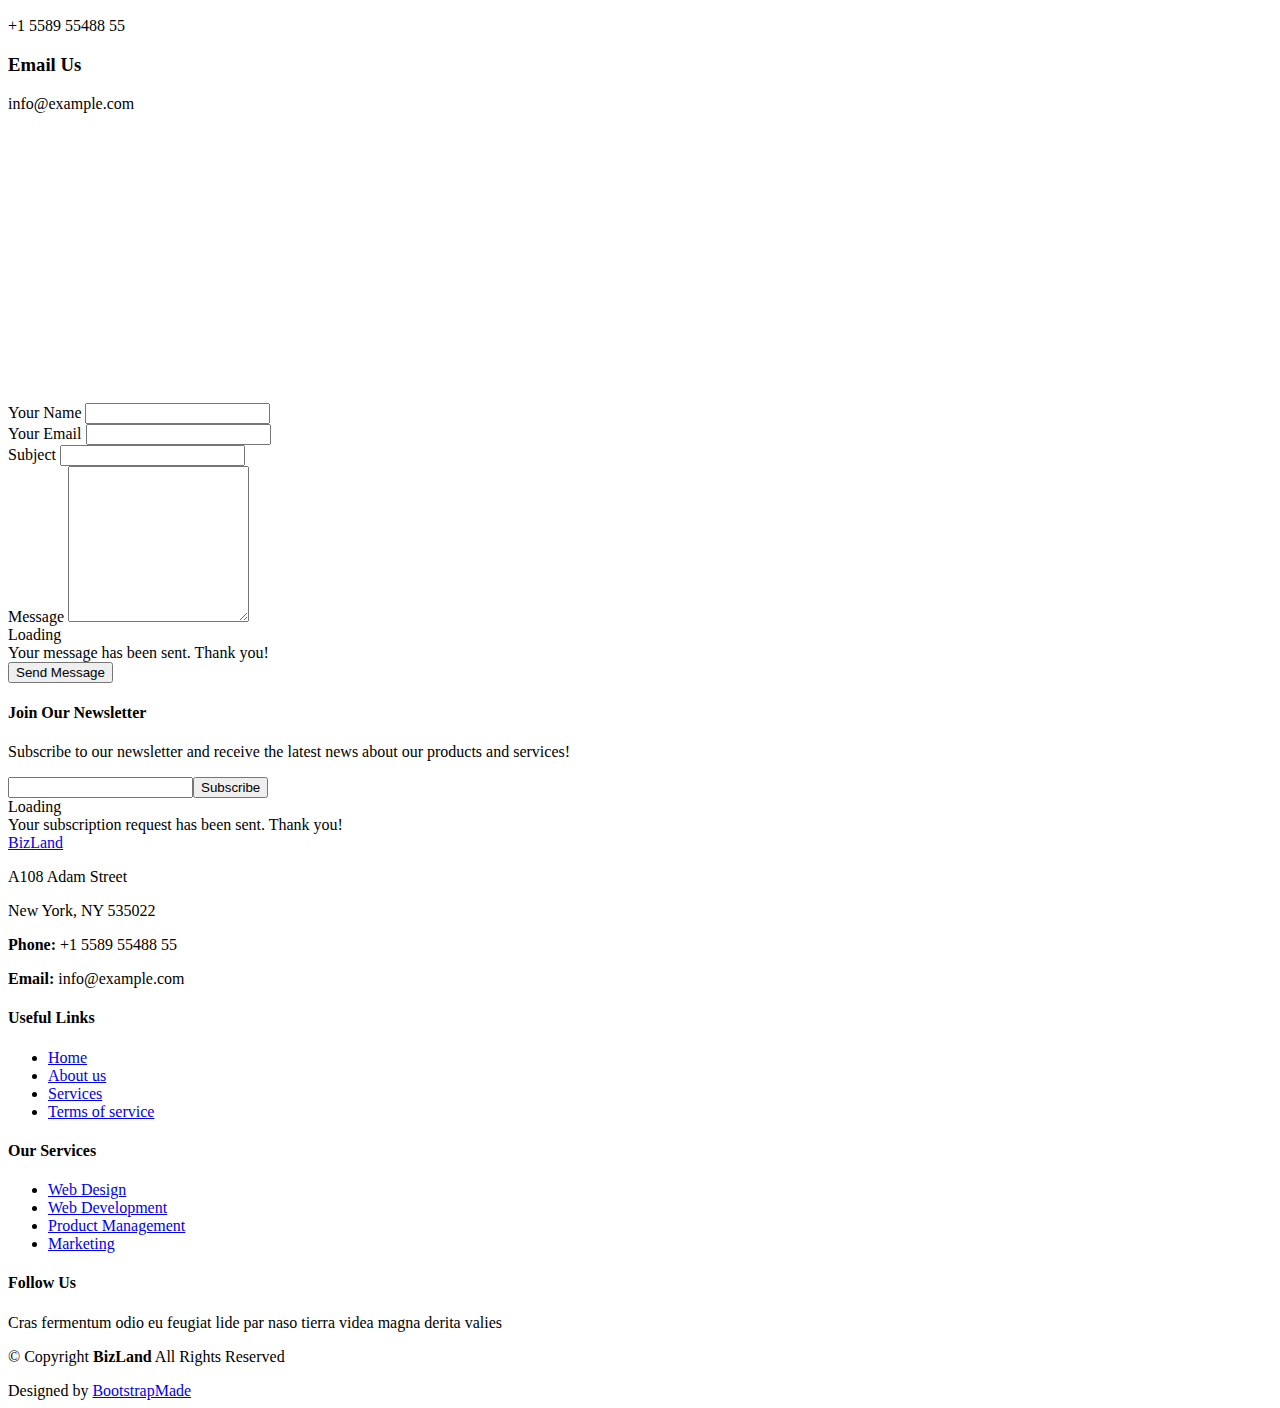
==== commit 70083f39: "minor changes" ====
--- a/index.html
+++ b/index.html
@@ -93,15 +93,15 @@
             </li>
             <!-- <li><a href="#hero" class="active">Home</a></li> -->
             <li><a href="#about">About</a></li>
-            <li><a href="#services">Services</a></li>
-            <li><a href="#portfolio">Portfolio</a></li>
+            <!-- <li><a href="#services">Services</a></li> -->
+            <!-- <li><a href="#portfolio">Portfolio</a></li> -->
             <li><a href="#team">Team</a></li>
 
             <li><a href="#contact">Contact</a></li>
           </ul>
           <i class="mobile-nav-toggle d-xl-none bi bi-list"></i>
         </nav>
-        <button type="button" class="btn btn-primary" >Apply Today</button>
+        <input class="btn btn-primary btn-lg" type="button" value="Apply Today">
       </div>
 
     </div>
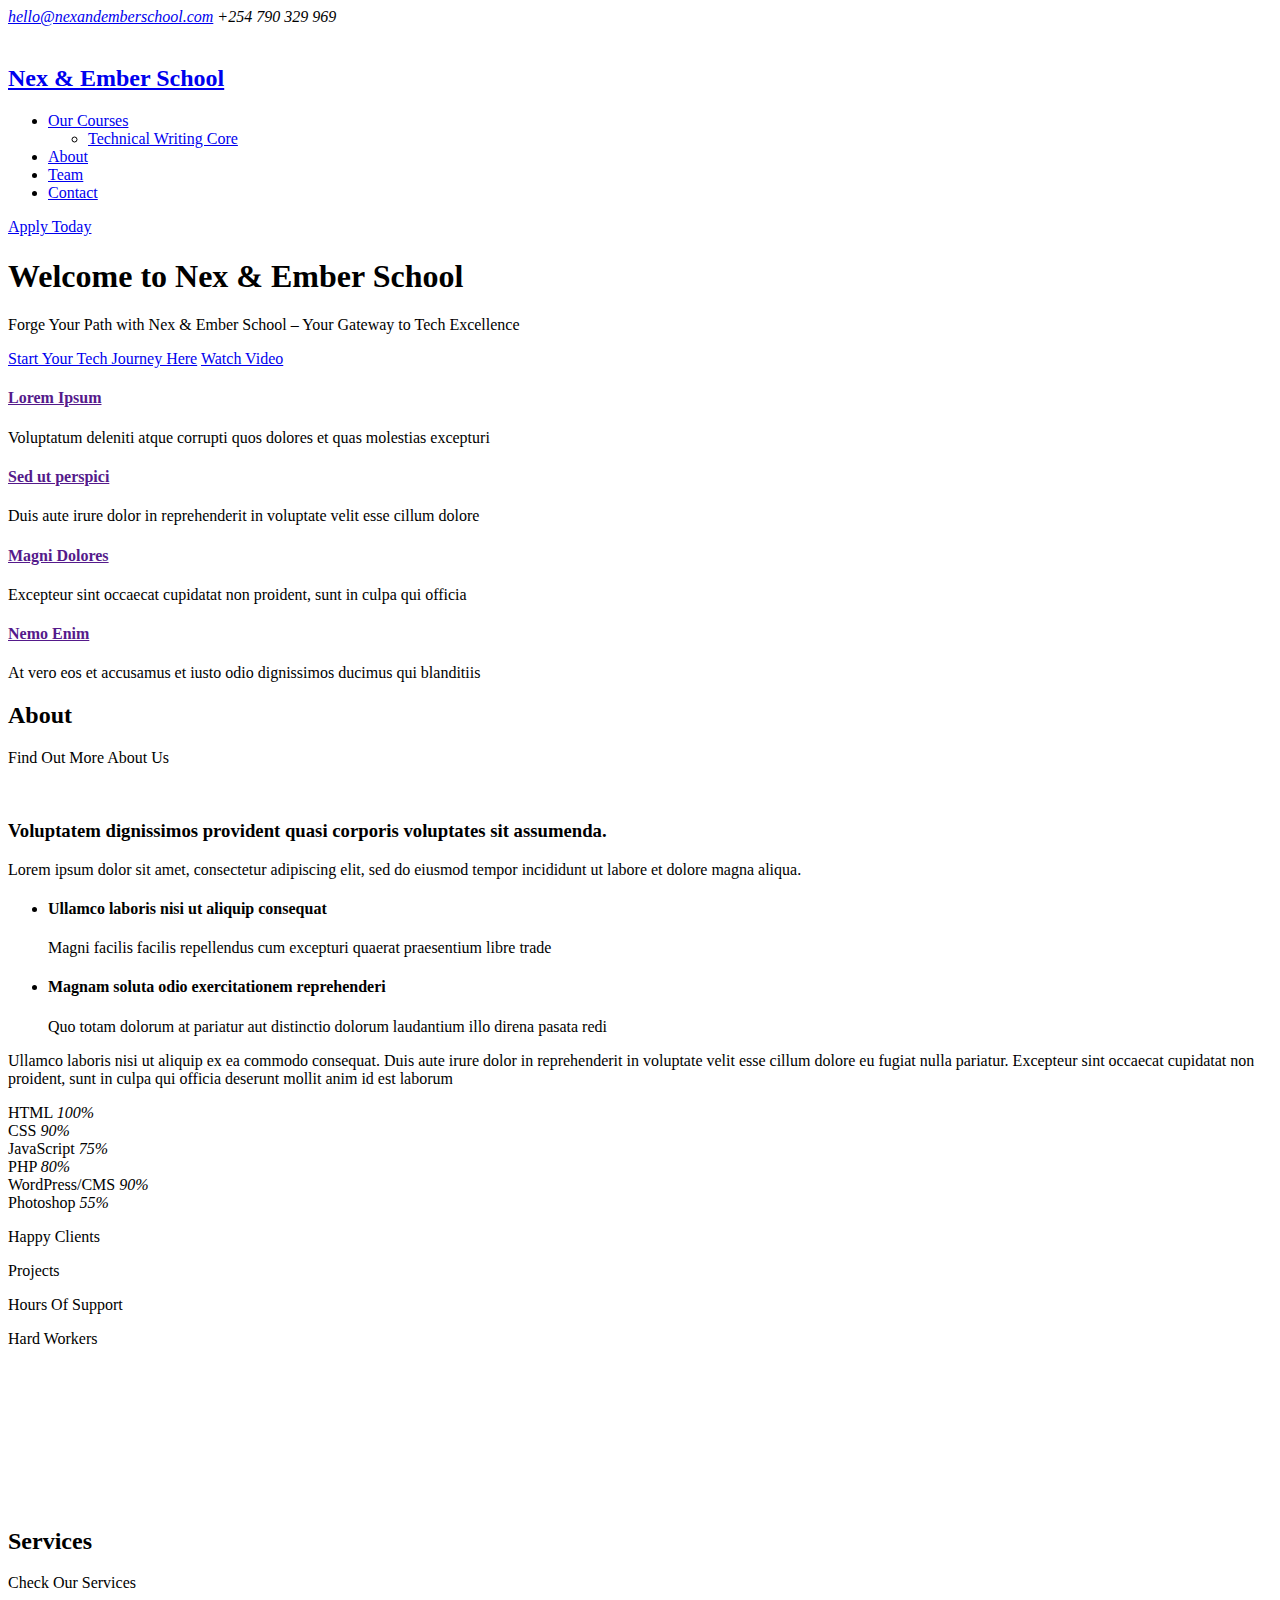
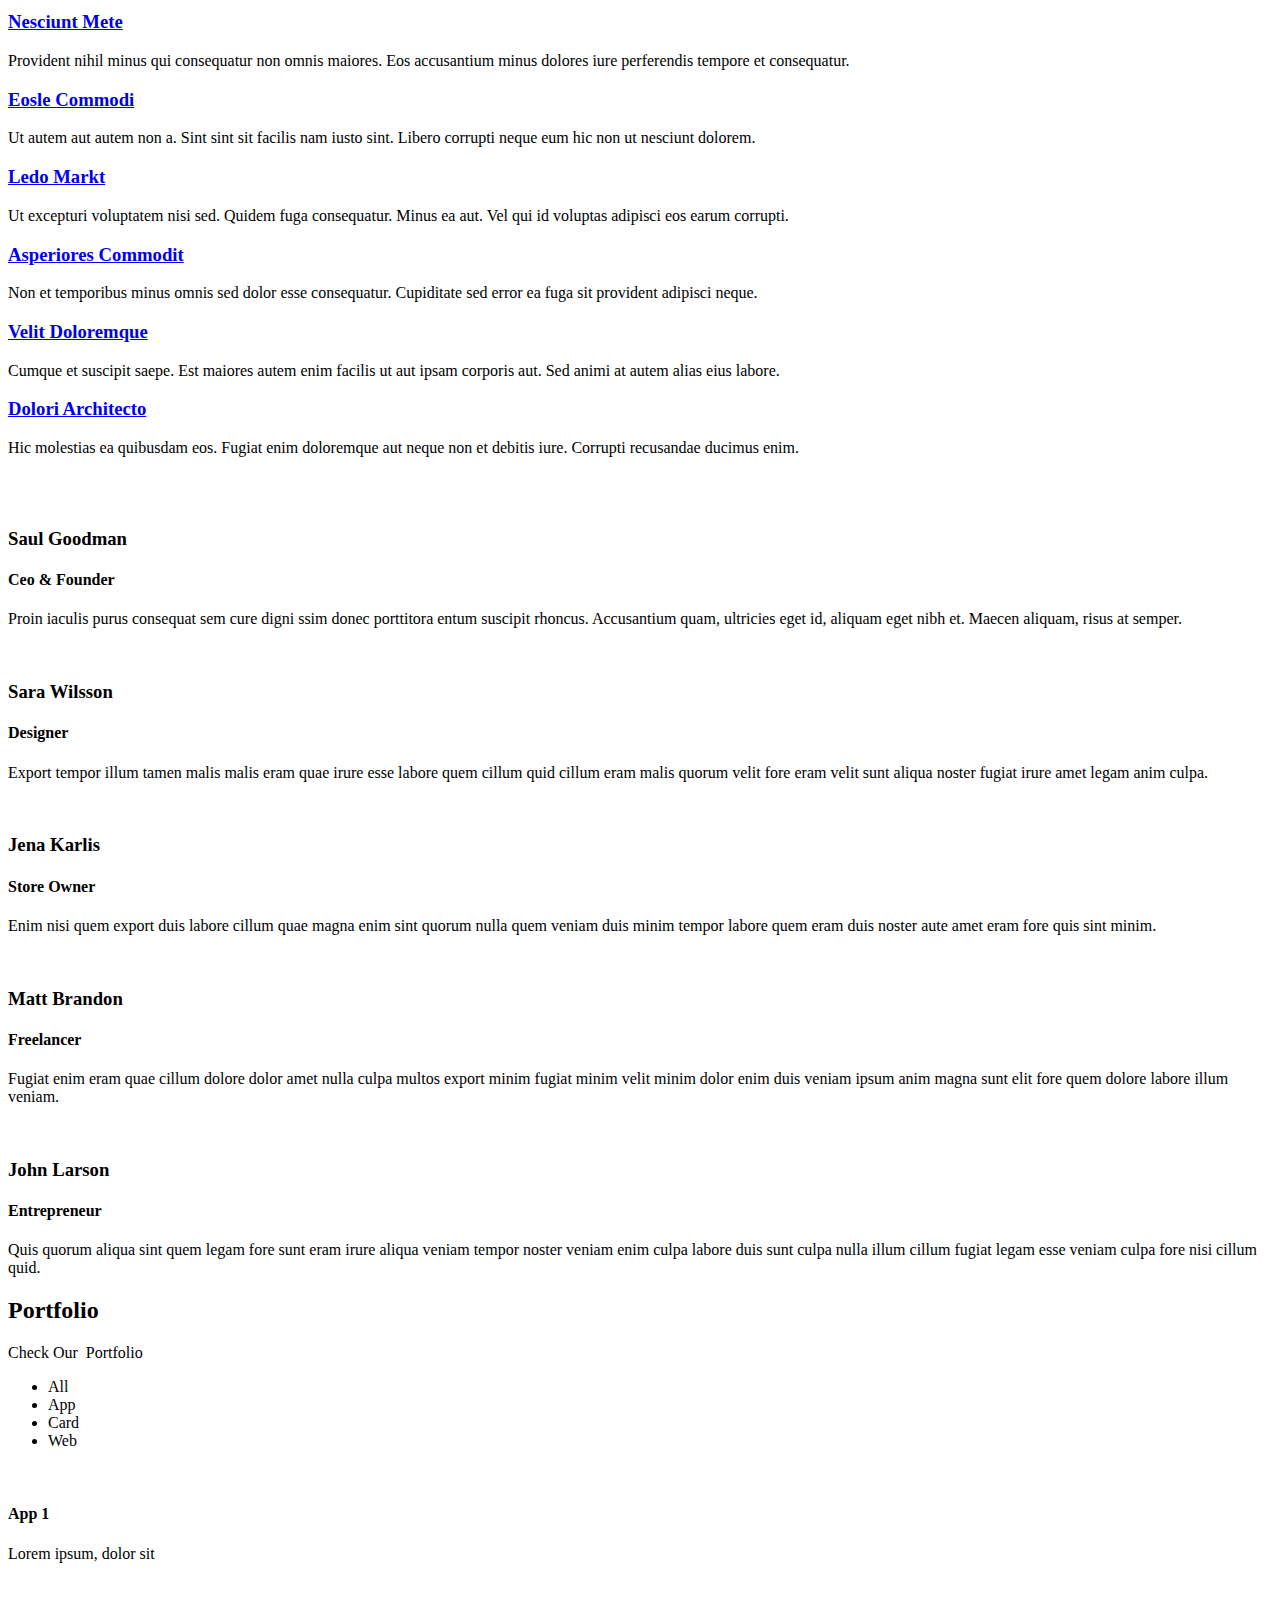
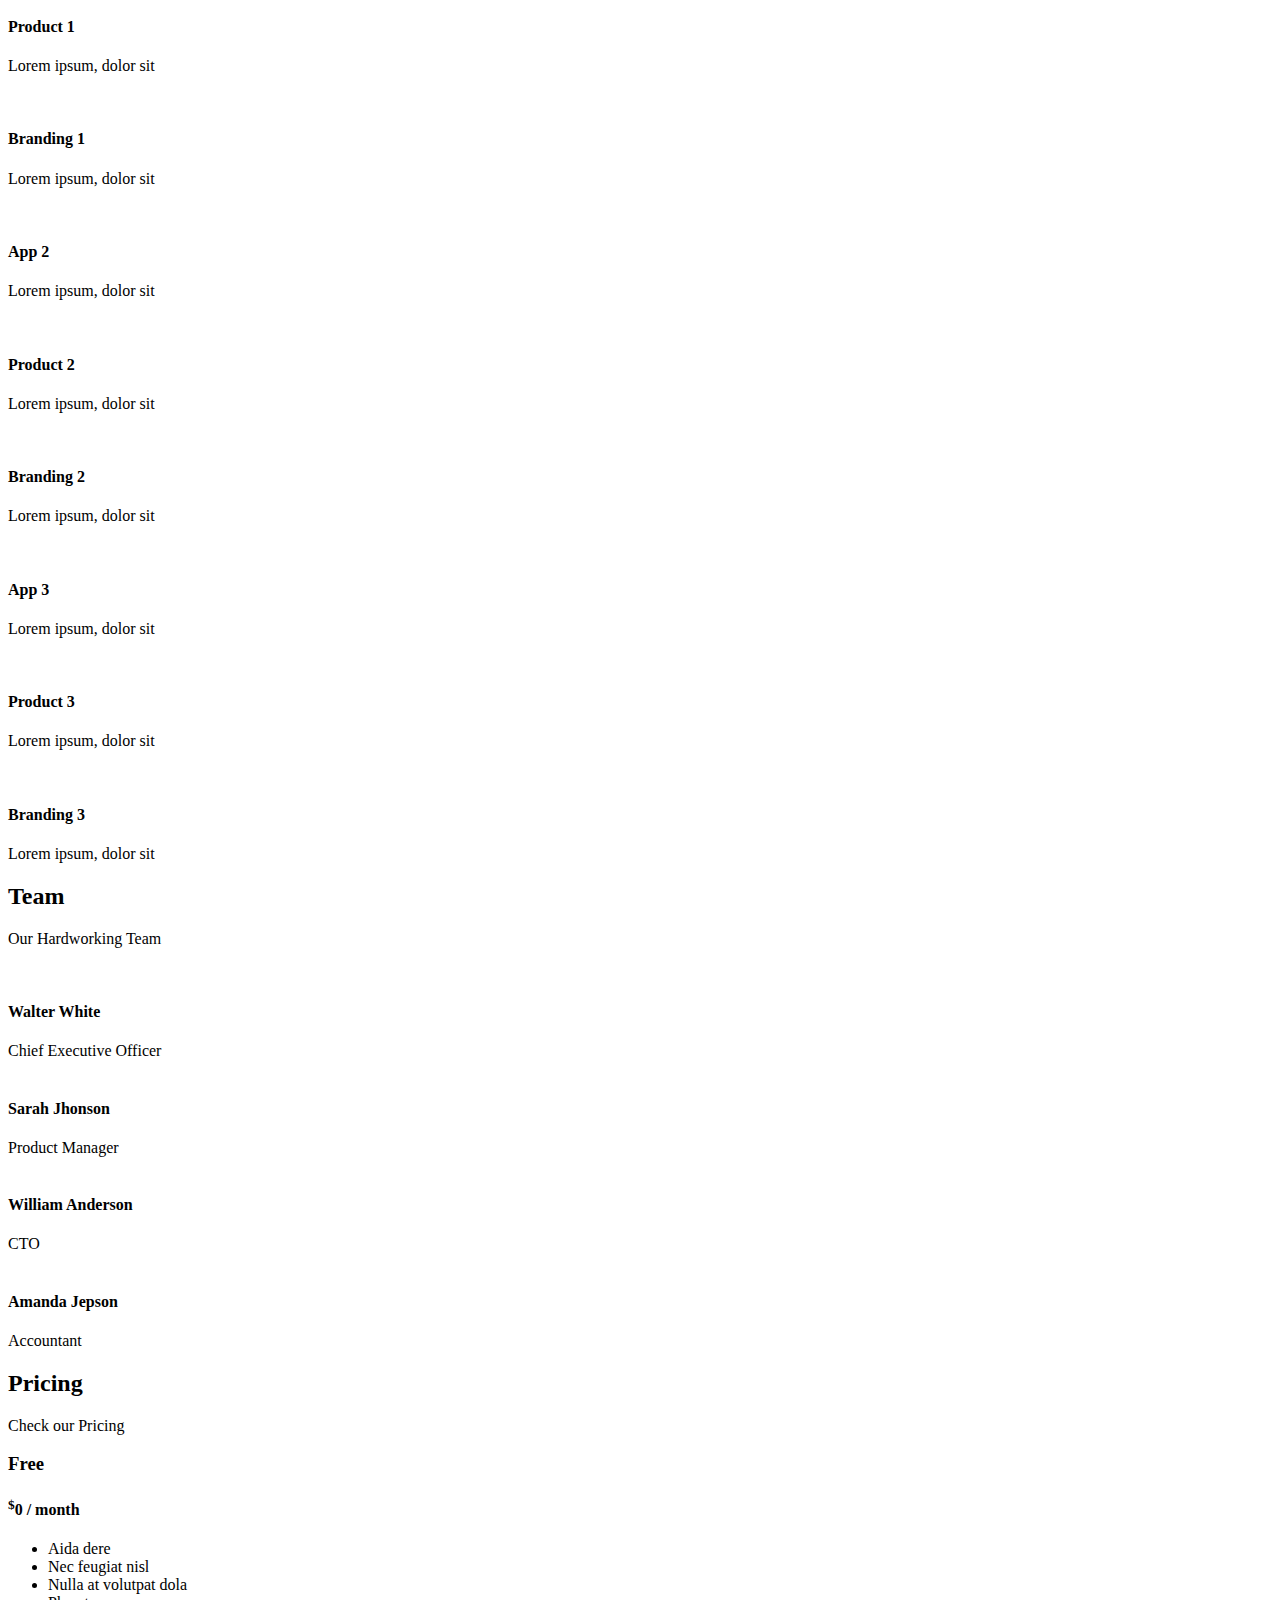
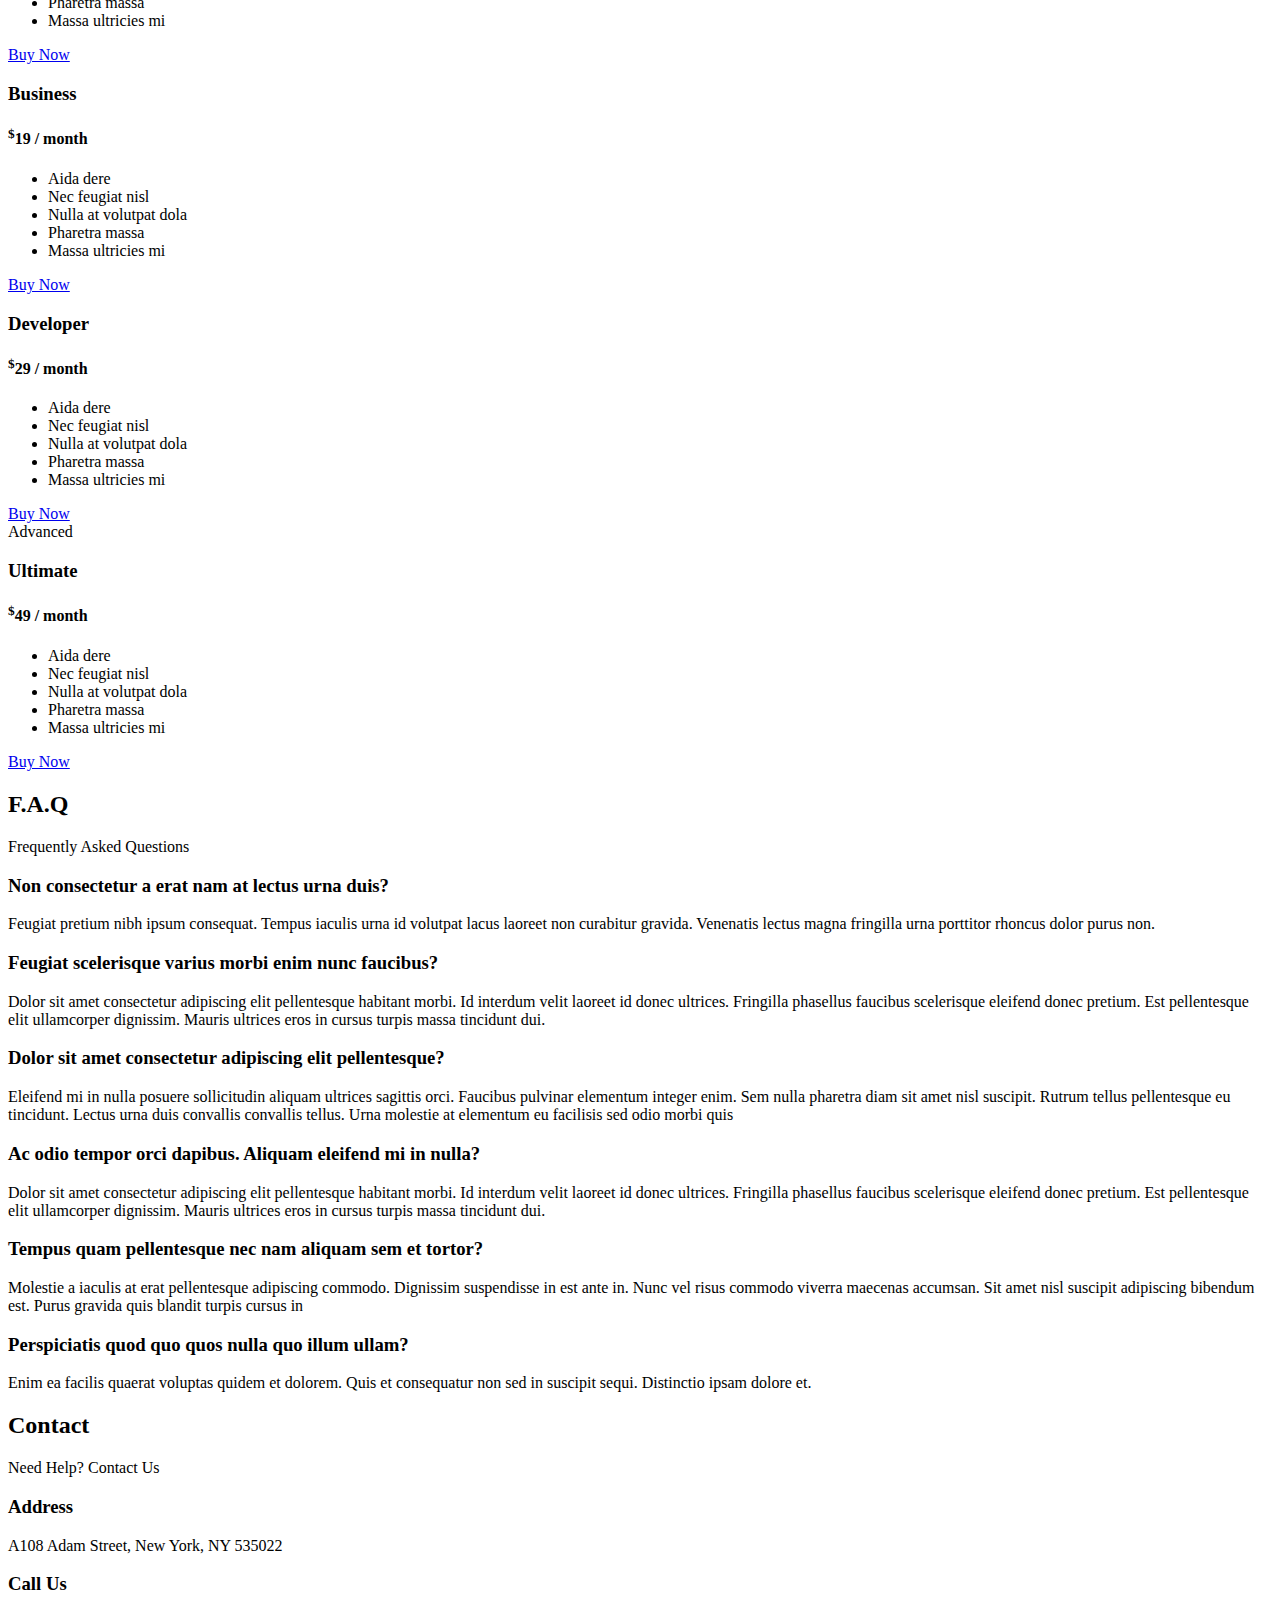
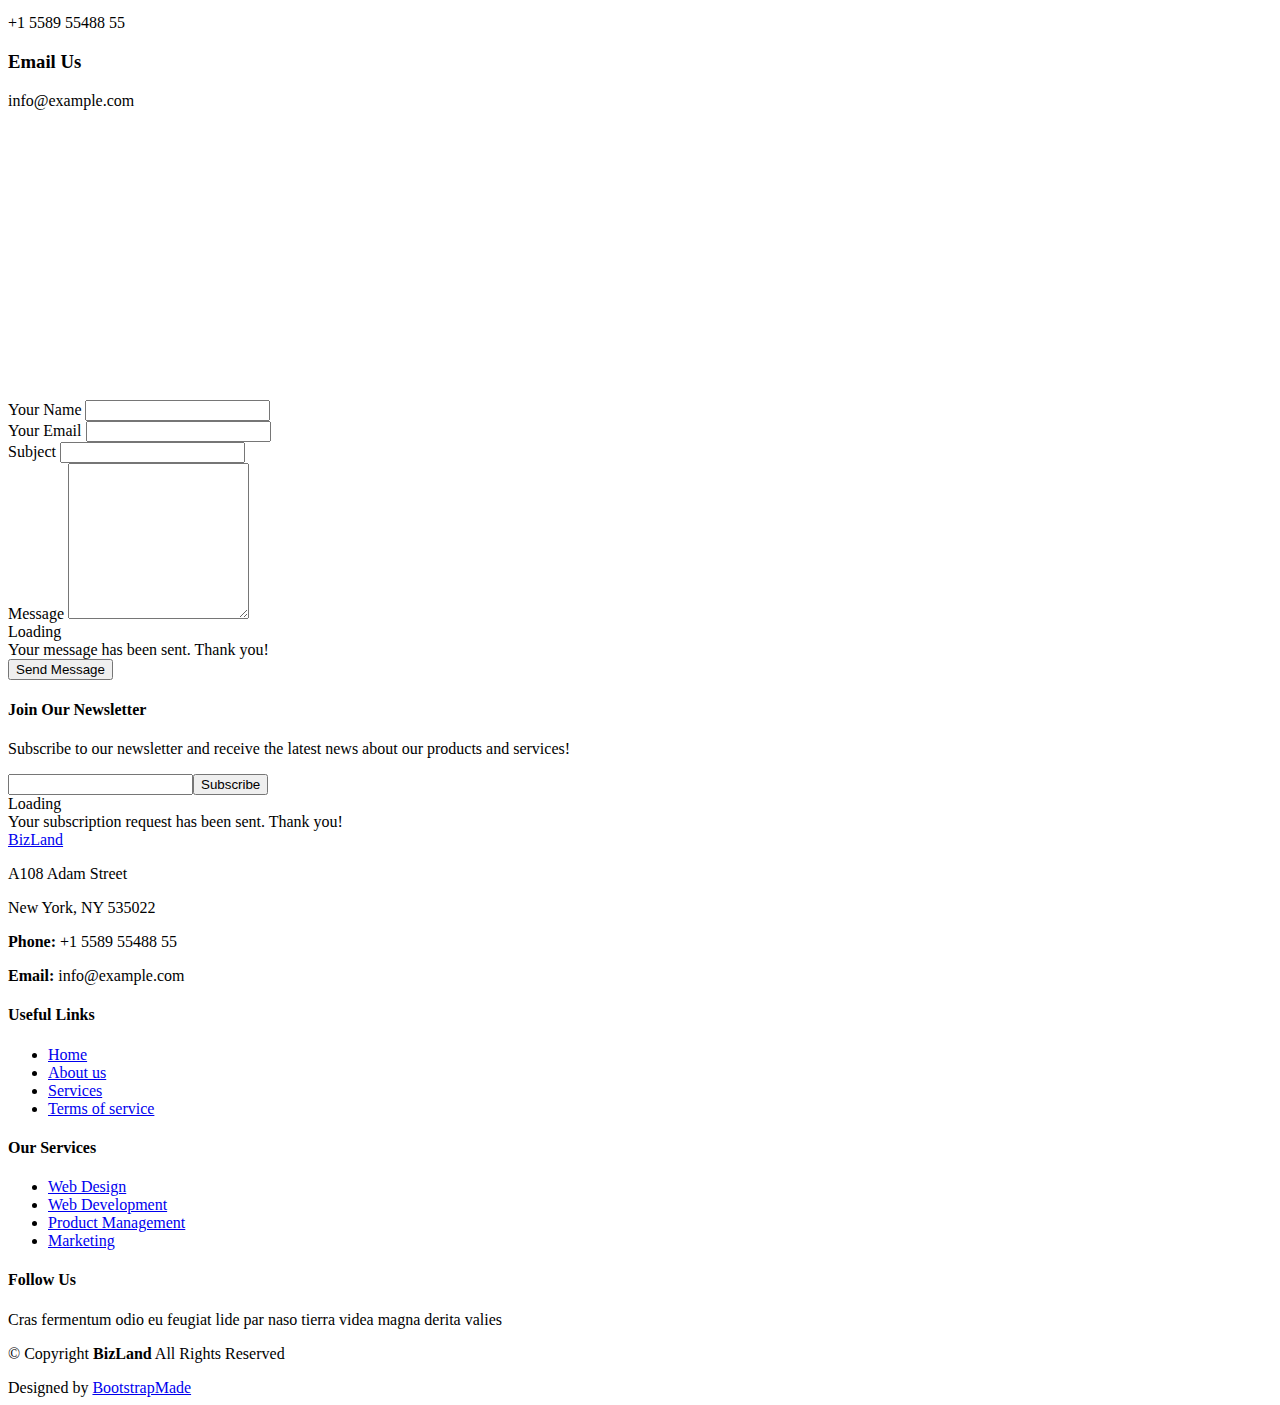
==== commit 15ba4acc: "made major changes to the UI" ====
--- a/index.html
+++ b/index.html
@@ -66,7 +66,7 @@
     <div class="branding d-flex align-items-cente">
 
       <div class="container position-relative d-flex align-items-center justify-content-between">
-        <a href="index.html" class="logo d-flex align-items-center">
+        <a href="/" class="logo d-flex align-items-center">
           <!-- Uncomment the line below if you also wish to use an image logo -->
           <img src="assets/img/logo.jpg" alt="">
           <h1 class="sitename"><h2>Nex & Ember School</h2></h1>
@@ -76,7 +76,7 @@
           <ul>
             <li class="dropdown"><a href="#"><span>Our Courses</span> <i class="bi bi-chevron-down toggle-dropdown"></i></a>
               <ul>
-                <li><a href="#">Technical Writing Core</a></li>
+                <li><a href="/technical-writing-core-2.html">Technical Writing Core</a></li>
                 <!-- <li class="dropdown"><a href="#"><span>Deep Dropdown</span> <i class="bi bi-chevron-down toggle-dropdown"></i></a>
                   <ul>
                     <li><a href="#">Deep Dropdown 1</a></li>
@@ -101,7 +101,11 @@
           </ul>
           <i class="mobile-nav-toggle d-xl-none bi bi-list"></i>
         </nav>
-        <input class="btn btn-primary btn-lg" type="button" value="Apply Today">
+        <a href="/apply.html" button type="button" class="btn btn-primary btn-lg" >Apply Today</button></a>
+        <!-- <a class="btn-getstarted flex-md-shrink-0" href="index.html#about">Get Started</a> -->
+        <!-- <a href="/" class="btn btn-primary btn-lg" role="button" >Apply Today</a> -->
+        <!-- <a class="btn btn-primary" href="#" role="button">Link</a> -->
+        <!-- <a href="#" class="btn btn-secondary btn-lg disabled" tabindex="-1" role="button" aria-disabled="true">Link</a> -->
       </div>
 
     </div>
